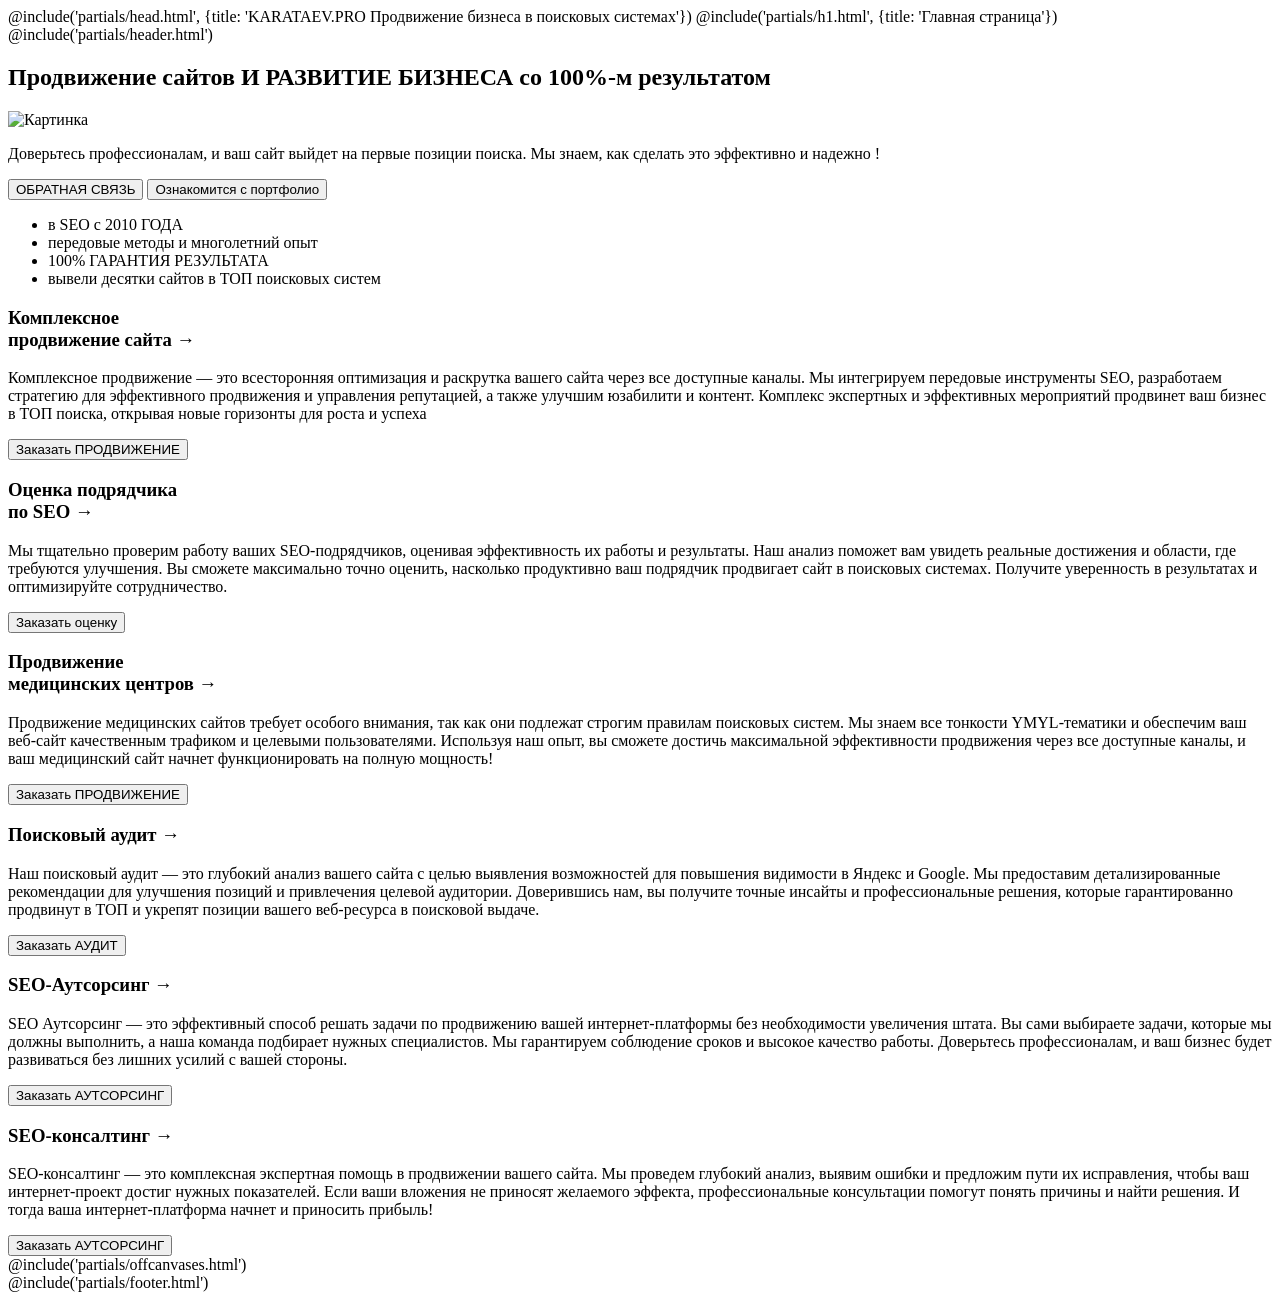
==== src/index.html @ e61c7ede "start project" ====
<!DOCTYPE html>
<html lang="ru" class="page">

@include('partials/head.html', {title: 'KARATAEV.PRO Продвижение бизнеса в поисковых системах'})

<body class="page-body">
  @include('partials/h1.html', {title: 'Главная страница'})

  <div class="site-container">
    @include('partials/header.html')

    <main class="main">
      <div class="main-section">
        <section class="section hero">
          <div class="container">
            <div class="hero-start">
              <h2 class="h1 hero-start-title">
                Продвижение сайтов И РАЗВИТИЕ БИЗНЕСА 
                <span class="text-color-primary">со 100%-м результатом</span>
              </h2>

              <picture class="hero-start-picture">
                <source srcset="img/hero-bg.webp" type="image/webp">
                <img loading="lazy" src="img/hero-bg.png" class="hero-start-image" width="422" height="290" alt="Картинка">
              </picture>

              <p class="hero-start-subtitle">
                Доверьтесь профессионалам, и ваш сайт выйдет на первые позиции поиска. Мы знаем, как сделать это <span class="text-color-primary">эффективно и надежно</span> !
              </p>

              <div class="hero-start-buttons">
                <button type="button" class="btn btn-lg btn-primary">
                  ОБРАТНАЯ СВЯЗЬ
                </button>

                <button type="button" class="btn btn-lg btn-outline-primary">
                  Ознакомится с портфолио
                </button>
              </div>
            </div>

            <ul class="list-reset hero-end">
              <li class="hero-end-item">
                <span>
                  в SEO с <span class="text-color-primary">2010 ГОДА</span>
                </span>
              </li>
              <li class="hero-end-item">
                <span>
                  <span class="text-color-primary">передовые</span> методы и <span class="text-color-primary">многолетний</span> опыт
                </span>
              </li>
              <li class="hero-end-item">
                <span>
                  <span class="text-color-primary">100%</span> ГАРАНТИЯ <span class="text-color-primary">РЕЗУЛЬТАТА</span>
                </span>
              </li>
              <li class="hero-end-item">
                <span>
                  <span class="text-color-primary">вывели</span> десятки сайтов в <span class="text-color-primary">ТОП</span> поисковых систем
                </span>
              </li>
            </ul>
          </div>
        </section>

        <section class="section cards">
          <div class="container">
            <article class="card">
              <h3 class="card-title">
                <span class="text-color-primary">Комплексное</span> 
                <br>
                продвижение сайта <span class="text-color-primary">→</span>
              </h3>
              <p class="card-text">
                Комплексное продвижение — это всесторонняя оптимизация и раскрутка вашего сайта через все доступные каналы. Мы интегрируем передовые инструменты SEO, разработаем стратегию для эффективного продвижения и управления репутацией, а также улучшим юзабилити и контент. Комплекс экспертных и эффективных мероприятий продвинет ваш бизнес в ТОП поиска, открывая новые горизонты для роста и успеха
              </p>
              <div class="card-footer">
                <button type="button" class="btn btn-base btn-primary">
                  Заказать ПРОДВИЖЕНИЕ
                </button>
              </div>
            </article>
            <article class="card">
              <h3 class="card-title">
                <span class="text-color-primary">Оценка подрядчика</span> 
                <br>
                по SEO <span class="text-color-primary">→</span>
              </h3>
              <p class="card-text">
                Мы тщательно проверим работу ваших SEO-подрядчиков, оценивая эффективность их работы и результаты. Наш анализ поможет вам увидеть реальные достижения и области, где требуются улучшения. Вы сможете максимально точно оценить, насколько продуктивно ваш подрядчик продвигает сайт в поисковых системах. Получите уверенность в результатах и оптимизируйте сотрудничество.
              </p>
              <div class="card-footer">
                <button type="button" class="btn btn-base btn-primary">
                  Заказать оценку
                </button>
              </div>
            </article>
            <article class="card">
              <h3 class="card-title">
                <span class="text-color-primary">Продвижение</span>
                <br>
                медицинских центров →
              </h3>
              <p class="card-text">
                Продвижение медицинских сайтов требует особого внимания, так как они подлежат строгим правилам поисковых систем. Мы знаем все тонкости YMYL-тематики и обеспечим ваш веб-сайт качественным трафиком и целевыми пользователями. Используя наш опыт, вы сможете достичь максимальной эффективности продвижения через все доступные каналы, и ваш медицинский сайт начнет функционировать на полную мощность!
              </p>
              <div class="card-footer">
                <button type="button" class="btn btn-base btn-primary">
                  Заказать ПРОДВИЖЕНИЕ
                </button>
              </div>
            </article>
            <article class="card">
              <h3 class="card-title">
                Поисковый <span class="text-color-primary">аудит →</span>
              </h3>
              <p class="card-text">
                Наш поисковый аудит — это глубокий анализ вашего сайта с целью выявления возможностей для повышения видимости в Яндекс и Google. Мы предоставим детализированные рекомендации для улучшения позиций и привлечения целевой аудитории. Доверившись нам, вы получите точные инсайты и профессиональные решения, которые гарантированно продвинут в ТОП и укрепят позиции вашего веб-ресурса в поисковой выдаче.
              </p>
              <div class="card-footer">
                <button type="button" class="btn btn-base btn-primary">
                  Заказать АУДИТ
                </button>
              </div>
            </article>
            <article class="card">
              <h3 class="card-title">
                <span class="text-color-primary">SEO-Аутсорсинг →</span>
              </h3>
              <p class="card-text">
                SEO Аутсорсинг — это эффективный способ решать задачи по продвижению вашей интернет-платформы без необходимости увеличения штата. Вы сами выбираете задачи, которые мы должны выполнить, а наша команда подбирает нужных специалистов. Мы гарантируем соблюдение сроков и высокое качество работы. Доверьтесь профессионалам, и ваш бизнес будет развиваться без лишних усилий с вашей стороны.
              </p>
              <div class="card-footer">
                <button type="button" class="btn btn-base btn-primary">
                  Заказать АУТСОРСИНГ
                </button>
              </div>
            </article>
            <article class="card">
              <h3 class="card-title">
                <span class="text-color-primary">SEO-консалтинг →</span>
              </h3>
              <p class="card-text">
                SEO-консалтинг — это комплексная экспертная помощь в продвижении вашего сайта. Мы проведем глубокий анализ, выявим ошибки и предложим пути их исправления, чтобы ваш интернет-проект достиг нужных показателей. Если ваши вложения не приносят желаемого эффекта, профессиональные консультации помогут понять причины и найти решения. И тогда ваша интернет-платформа начнет и приносить прибыль!
              </p>
              <div class="card-footer">
                <button type="button" class="btn btn-base btn-primary">
                  Заказать АУТСОРСИНГ
                </button>
              </div>
            </article>
          </div>
        </section>
      </div>

      @include('partials/offcanvases.html')
    </main>

    @include('partials/footer.html')
  </div>
</body>

</html>
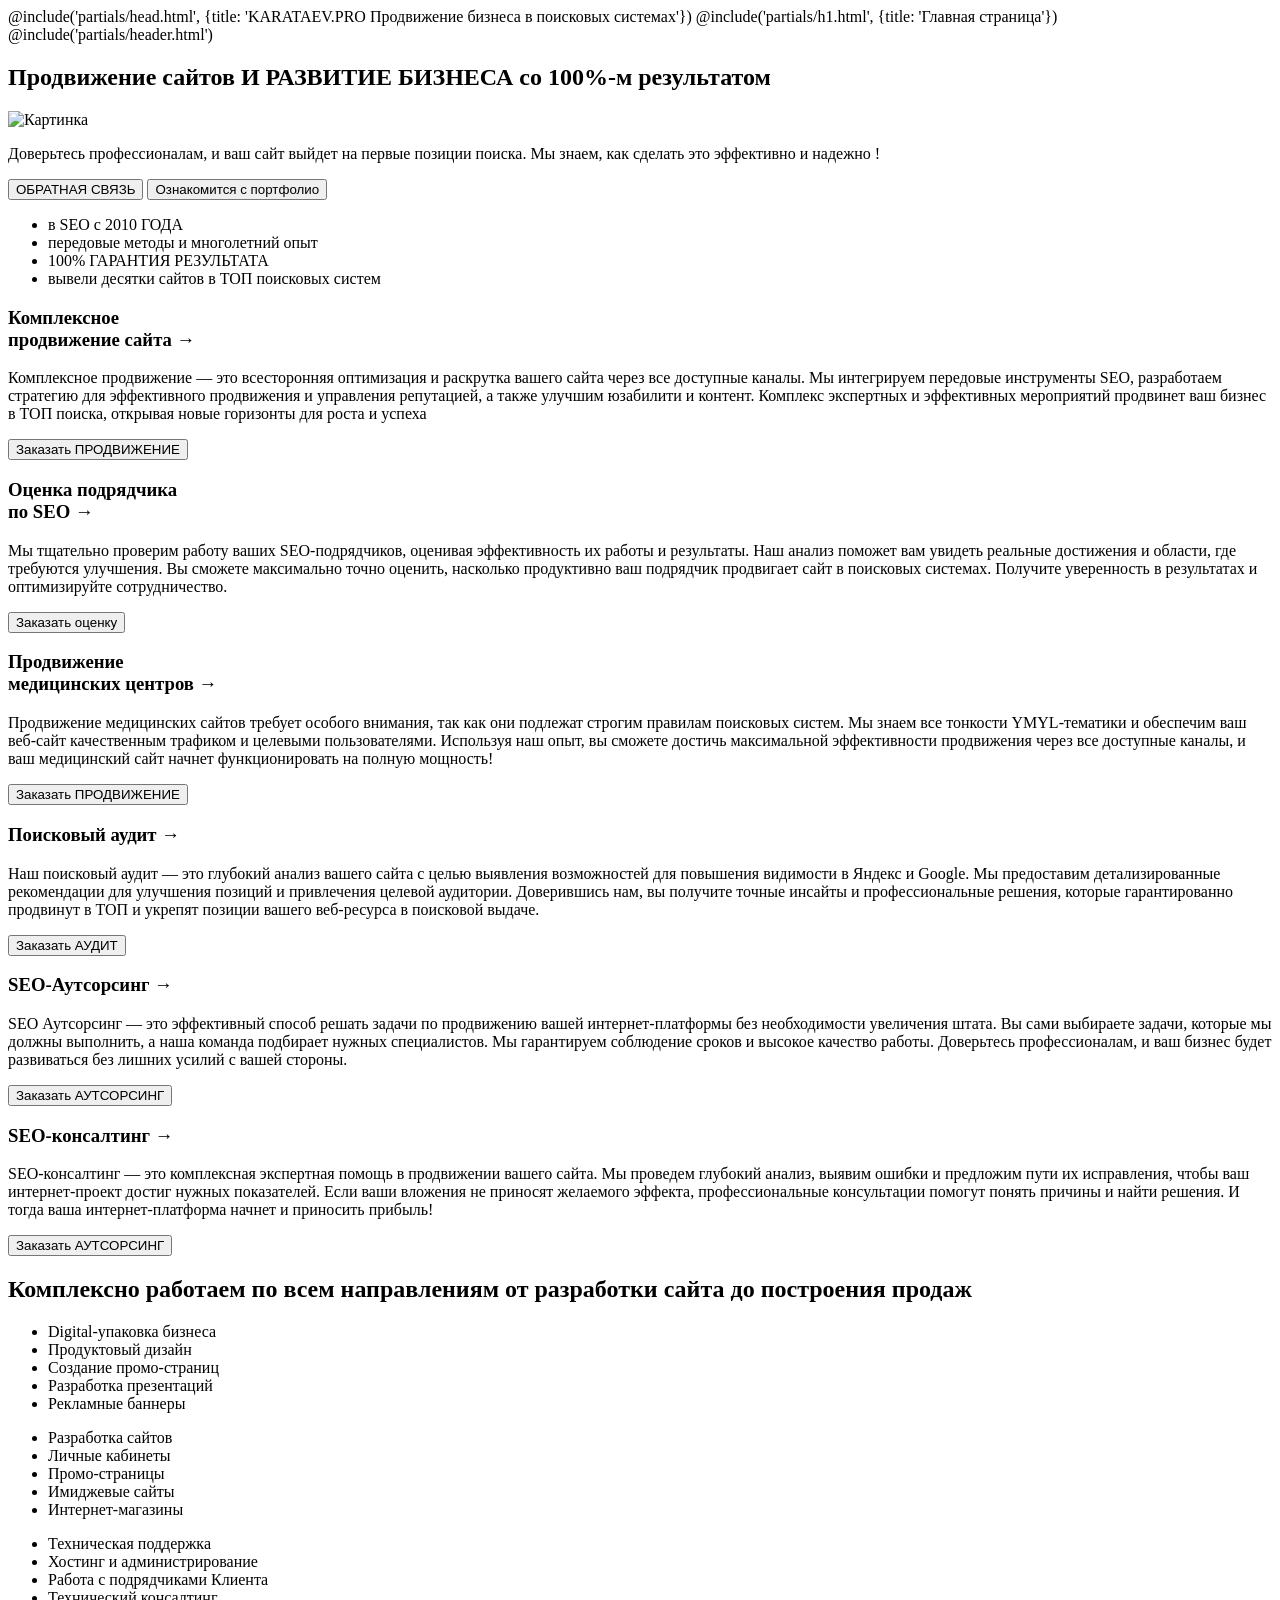
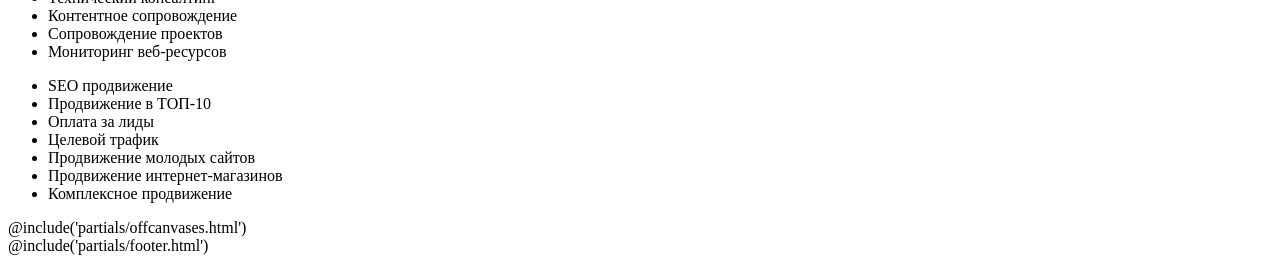
==== commit 3dc95932: "added section direction" ====
--- a/src/index.html
+++ b/src/index.html
@@ -152,6 +152,104 @@
             </article>
           </div>
         </section>
+
+        <section class="section direction">
+          <div class="container">
+            <div class="section-header">
+              <h2 class="section-title">
+                <span>
+                  Комплексно работаем <span class="text-color-primary">по всем направлениям</span> от разработки сайта до построения продаж
+                </span>
+              </h2>
+            </div>
+
+            <div class="direction-content">
+              <ul class="list-reset direction-list">
+                <li class="nav-title">
+                  Digital-упаковка бизнеса
+                </li>
+                <li class="nav-item">
+                  Продуктовый дизайн
+                </li>
+                <li class="nav-item">
+                  Создание промо-страниц
+                </li>
+                <li class="nav-item">
+                  Разработка презентаций
+                </li>
+                <li class="nav-item">
+                  Рекламные баннеры
+                </li>
+              </ul>
+
+              <ul class="list-reset direction-list">
+                <li class="nav-title">
+                  Разработка сайтов
+                </li>
+                <li class="nav-item">
+                  Личные кабинеты
+                </li>
+                <li class="nav-item">
+                  Промо-страницы
+                </li>
+                <li class="nav-item">
+                  Имиджевые сайты
+                </li>
+                <li class="nav-item">
+                  Интернет-магазины
+                </li>
+              </ul>
+
+              <ul class="list-reset direction-list">
+                <li class="nav-title">
+                  Техническая поддержка
+                </li>
+                <li class="nav-item">
+                  Хостинг и администрирование
+                </li>
+                <li class="nav-item">
+                  Работа с подрядчиками Клиента
+                </li>
+                <li class="nav-item">
+                  Технический консалтинг
+                </li>
+                <li class="nav-item">
+                  Контентное сопровождение
+                </li>
+                <li class="nav-item">
+                  Сопровождение проектов
+                </li>
+                <li class="nav-item">
+                  Мониторинг веб-ресурсов
+                </li>
+              </ul>
+
+              <ul class="list-reset direction-list">
+                <li class="nav-title">
+                  SEO продвижение
+                </li>
+                <li class="nav-item">
+                  Продвижение в ТОП-10
+                </li>
+                <li class="nav-item">
+                  Оплата за лиды
+                </li>
+                <li class="nav-item">
+                  Целевой трафик
+                </li>
+                <li class="nav-item">
+                  Продвижение молодых сайтов
+                </li>
+                <li class="nav-item">
+                  Продвижение интернет-магазинов
+                </li>
+                <li class="nav-item">
+                  Комплексное продвижение
+                </li>
+              </ul>
+            </div>
+          </div>
+        </section>
       </div>
 
       @include('partials/offcanvases.html')
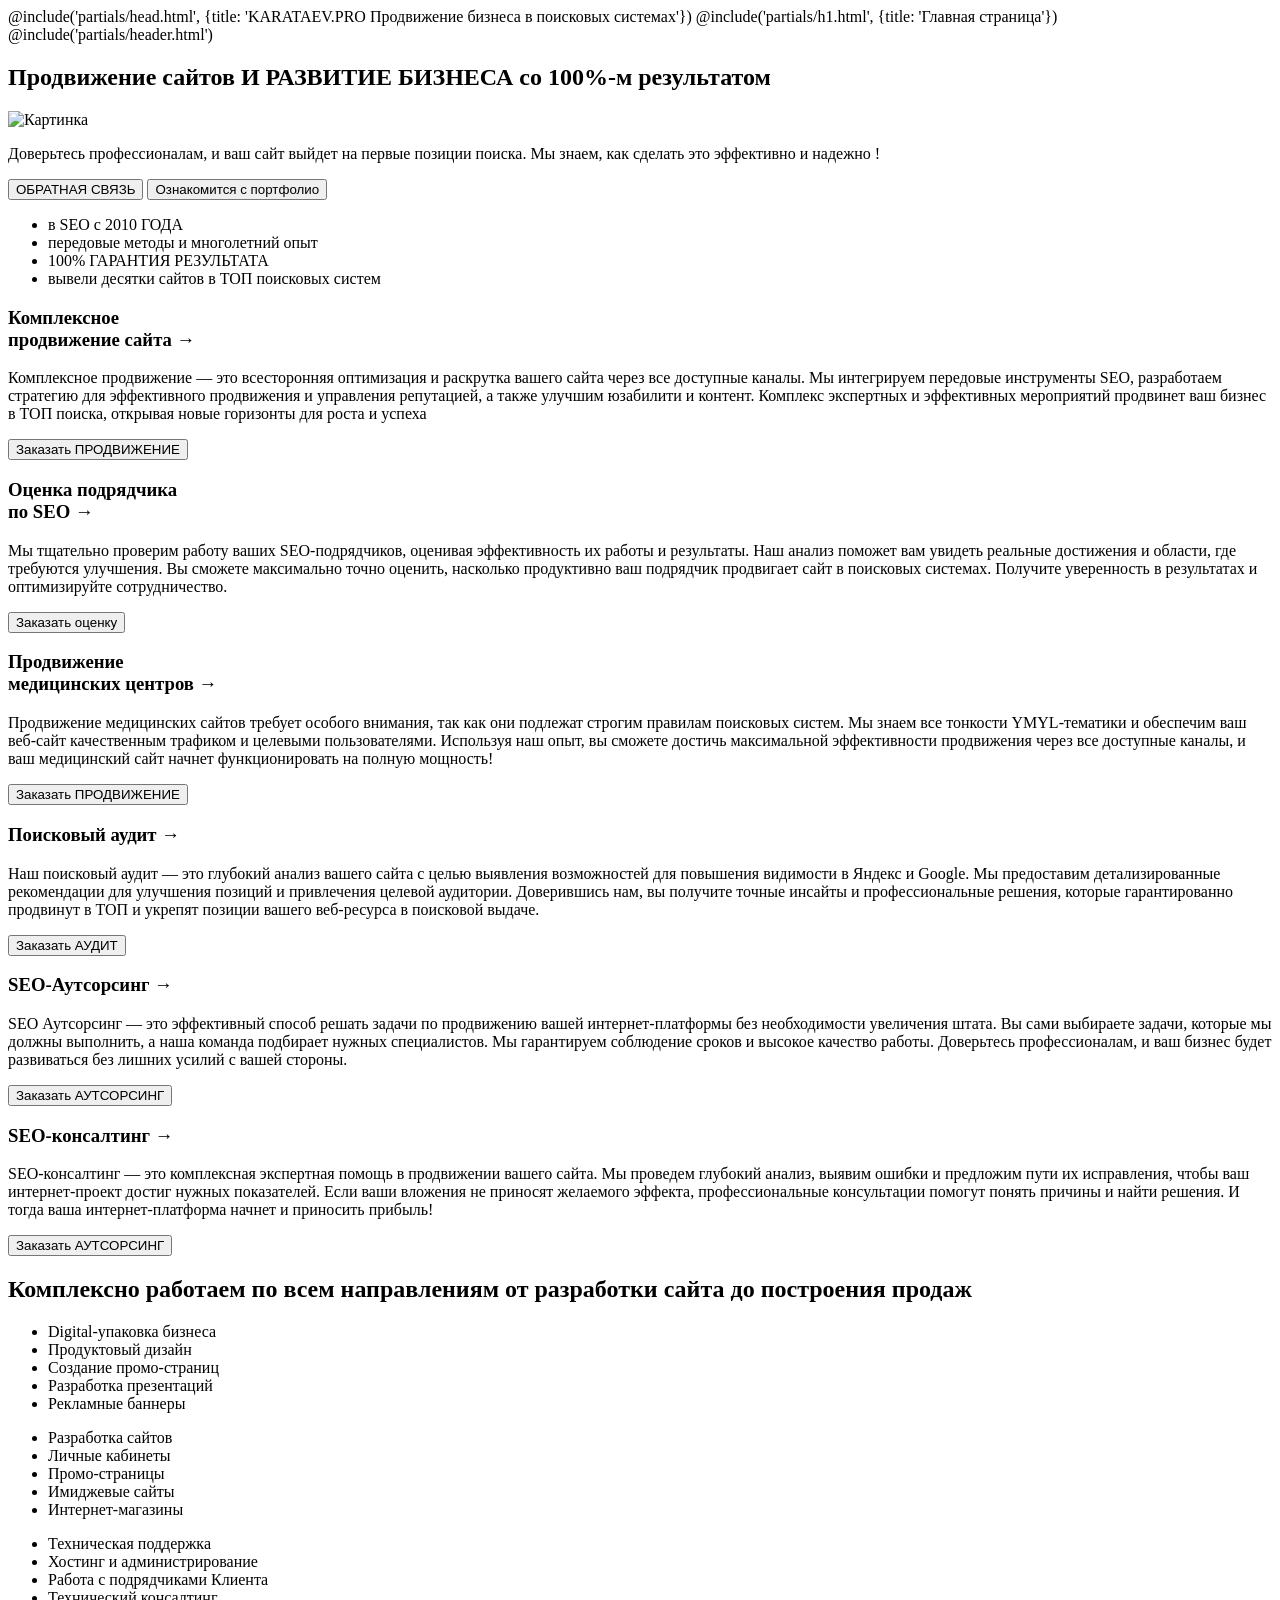
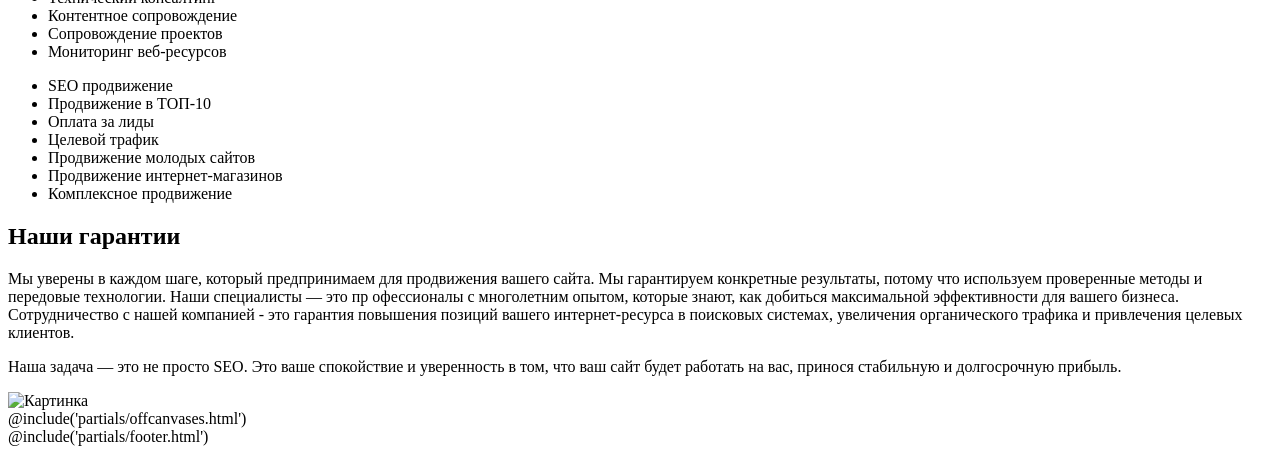
==== commit 315a9df2: "added section" ====
--- a/src/index.html
+++ b/src/index.html
@@ -250,6 +250,40 @@
             </div>
           </div>
         </section>
+
+        <section class="section guarantee">
+          <div class="container">
+            <div class="section-header">
+              <h2 class="section-title">
+                <span>
+                  Наши <span class="text-color-primary">гарантии</span>
+                </span>
+              </h2>
+            </div>
+
+            <div class="guarantee-content">
+              <div class="guarantee-info"
+                data-transfer-target="guarantee-picture">
+                <p>
+                  Мы уверены в каждом шаге, который предпринимаем для продвижения вашего сайта. Мы гарантируем конкретные результаты, потому что используем проверенные методы и передовые технологии. Наши специалисты — это пр офессионалы с многолетним опытом, которые знают, как добиться максимальной эффективности для вашего бизнеса. Сотрудничество с нашей компанией - это гарантия повышения позиций вашего интернет-ресурса в поисковых системах, увеличения органического трафика и привлечения целевых клиентов. 
+                </p>
+                <p>
+                  <span class="text-color-primary">
+                    Наша задача — это не просто SEO. Это ваше спокойствие и уверенность в том, что ваш сайт будет работать на вас, принося стабильную и долгосрочную прибыль.
+                  </span>
+                </p>
+              </div>
+
+              <picture class="guarantee-picture"
+                data-transfer-origin="guarantee-picture"
+                data-transfer-breakpoint="992"
+                data-transfer-placement="2">
+                <source srcset="img/guarantee/image.webp" type="image/webp">
+                <img loading="lazy" src="img/guarantee/image.png" class="guarantee-image" width="669" height="336" alt="Картинка">
+              </picture>
+            </div>
+          </div>
+        </section>
       </div>
 
       @include('partials/offcanvases.html')
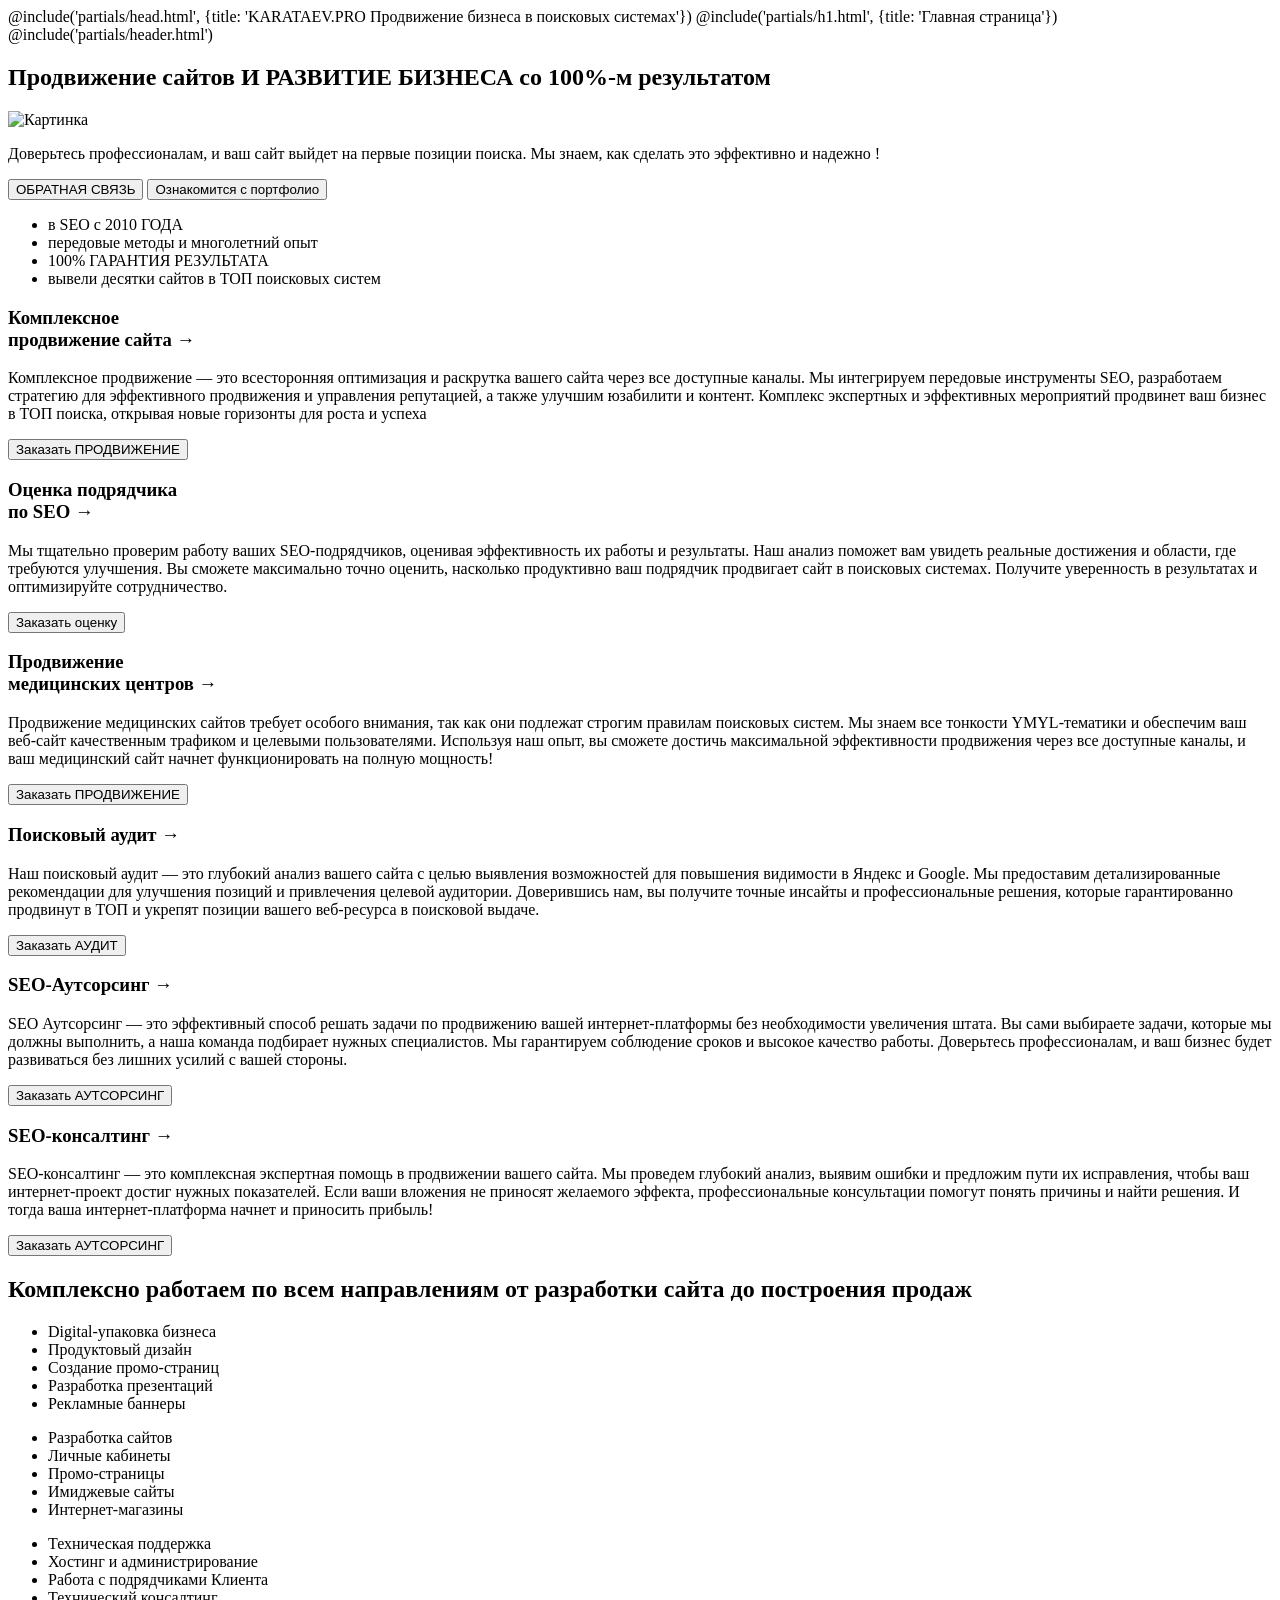
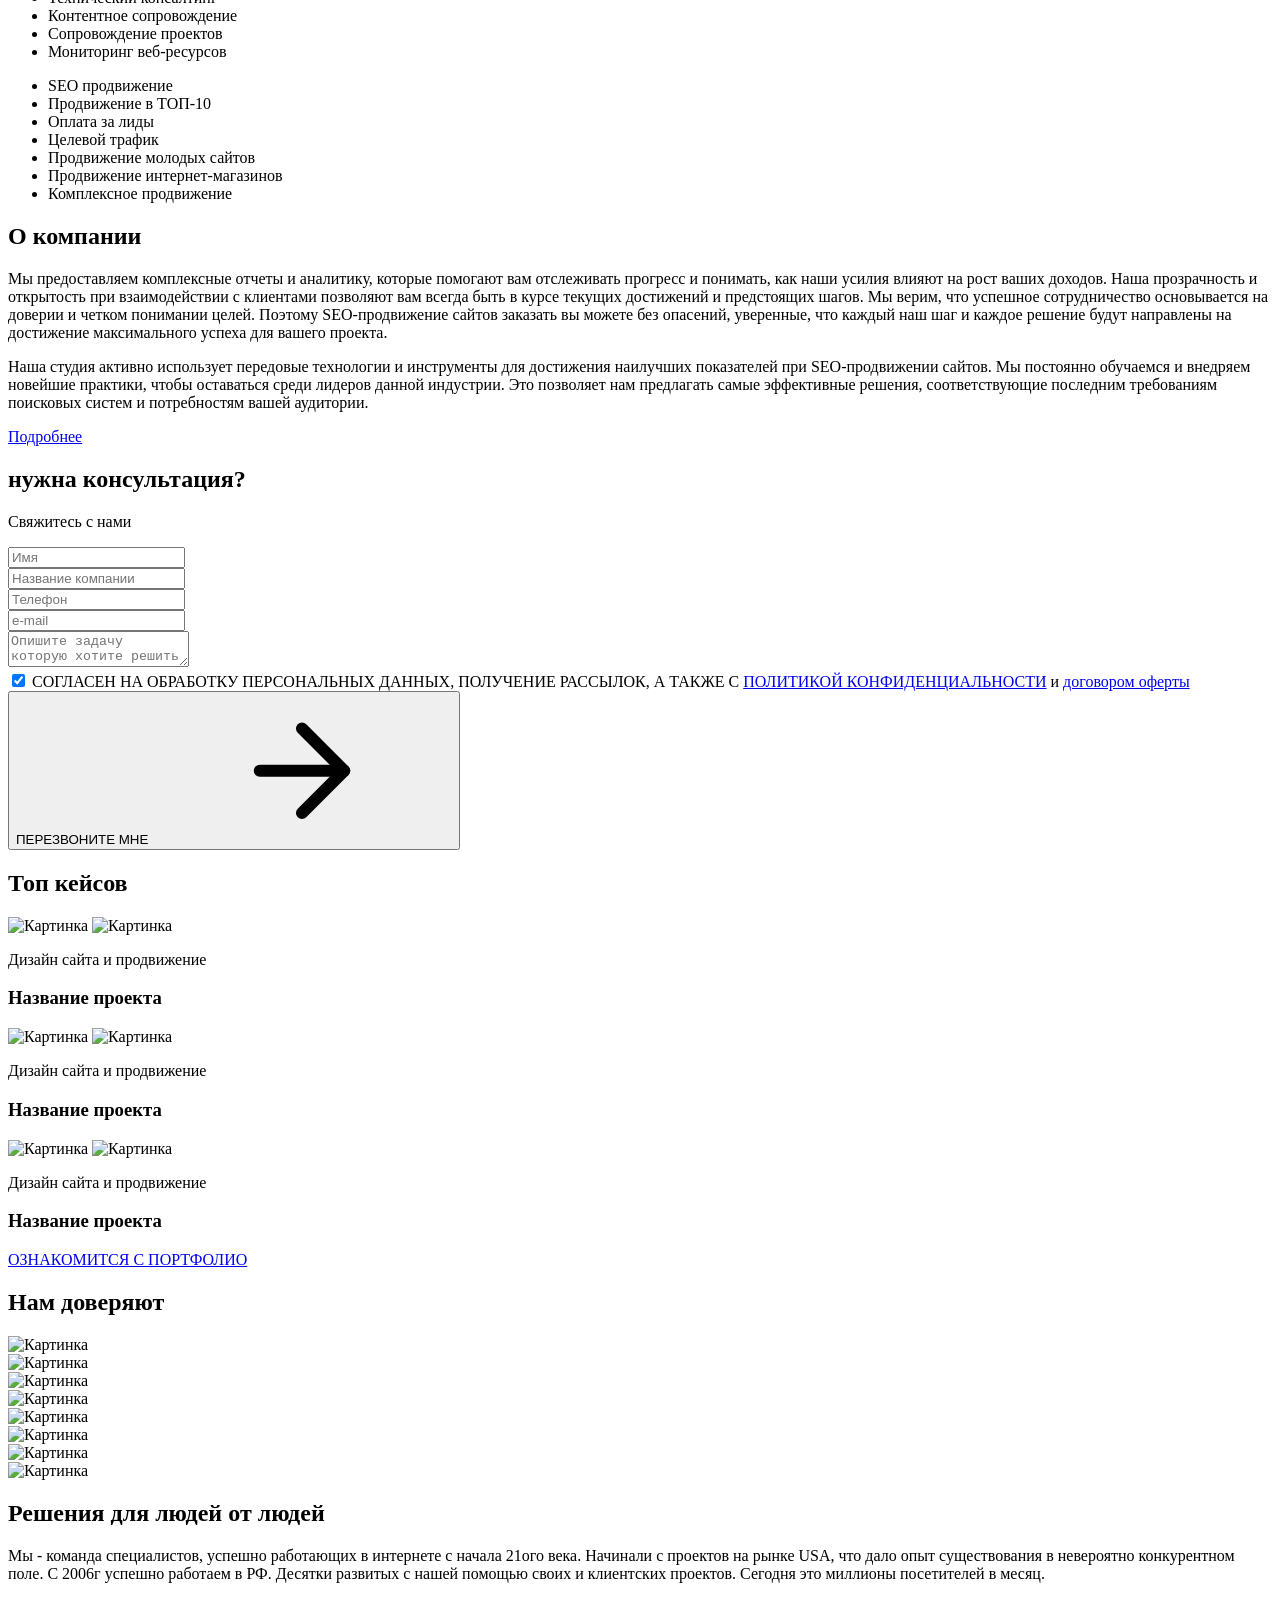
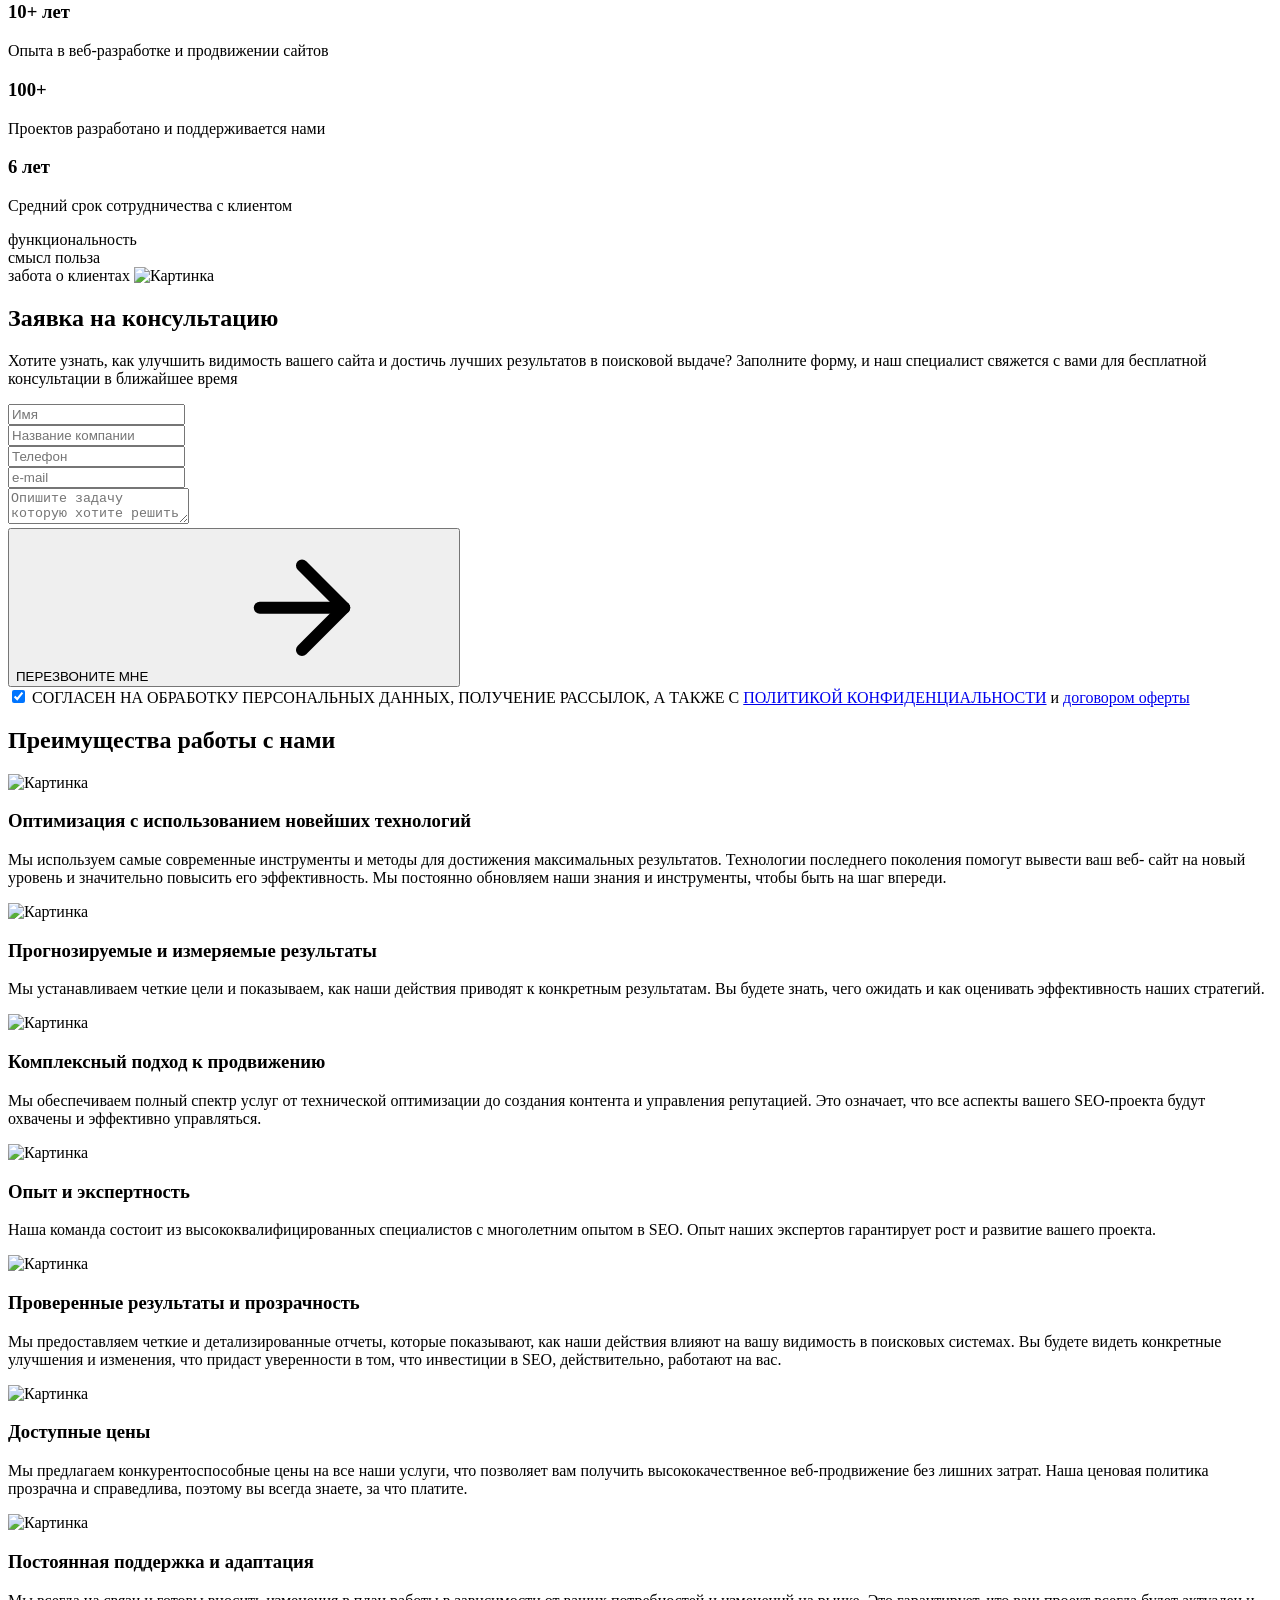
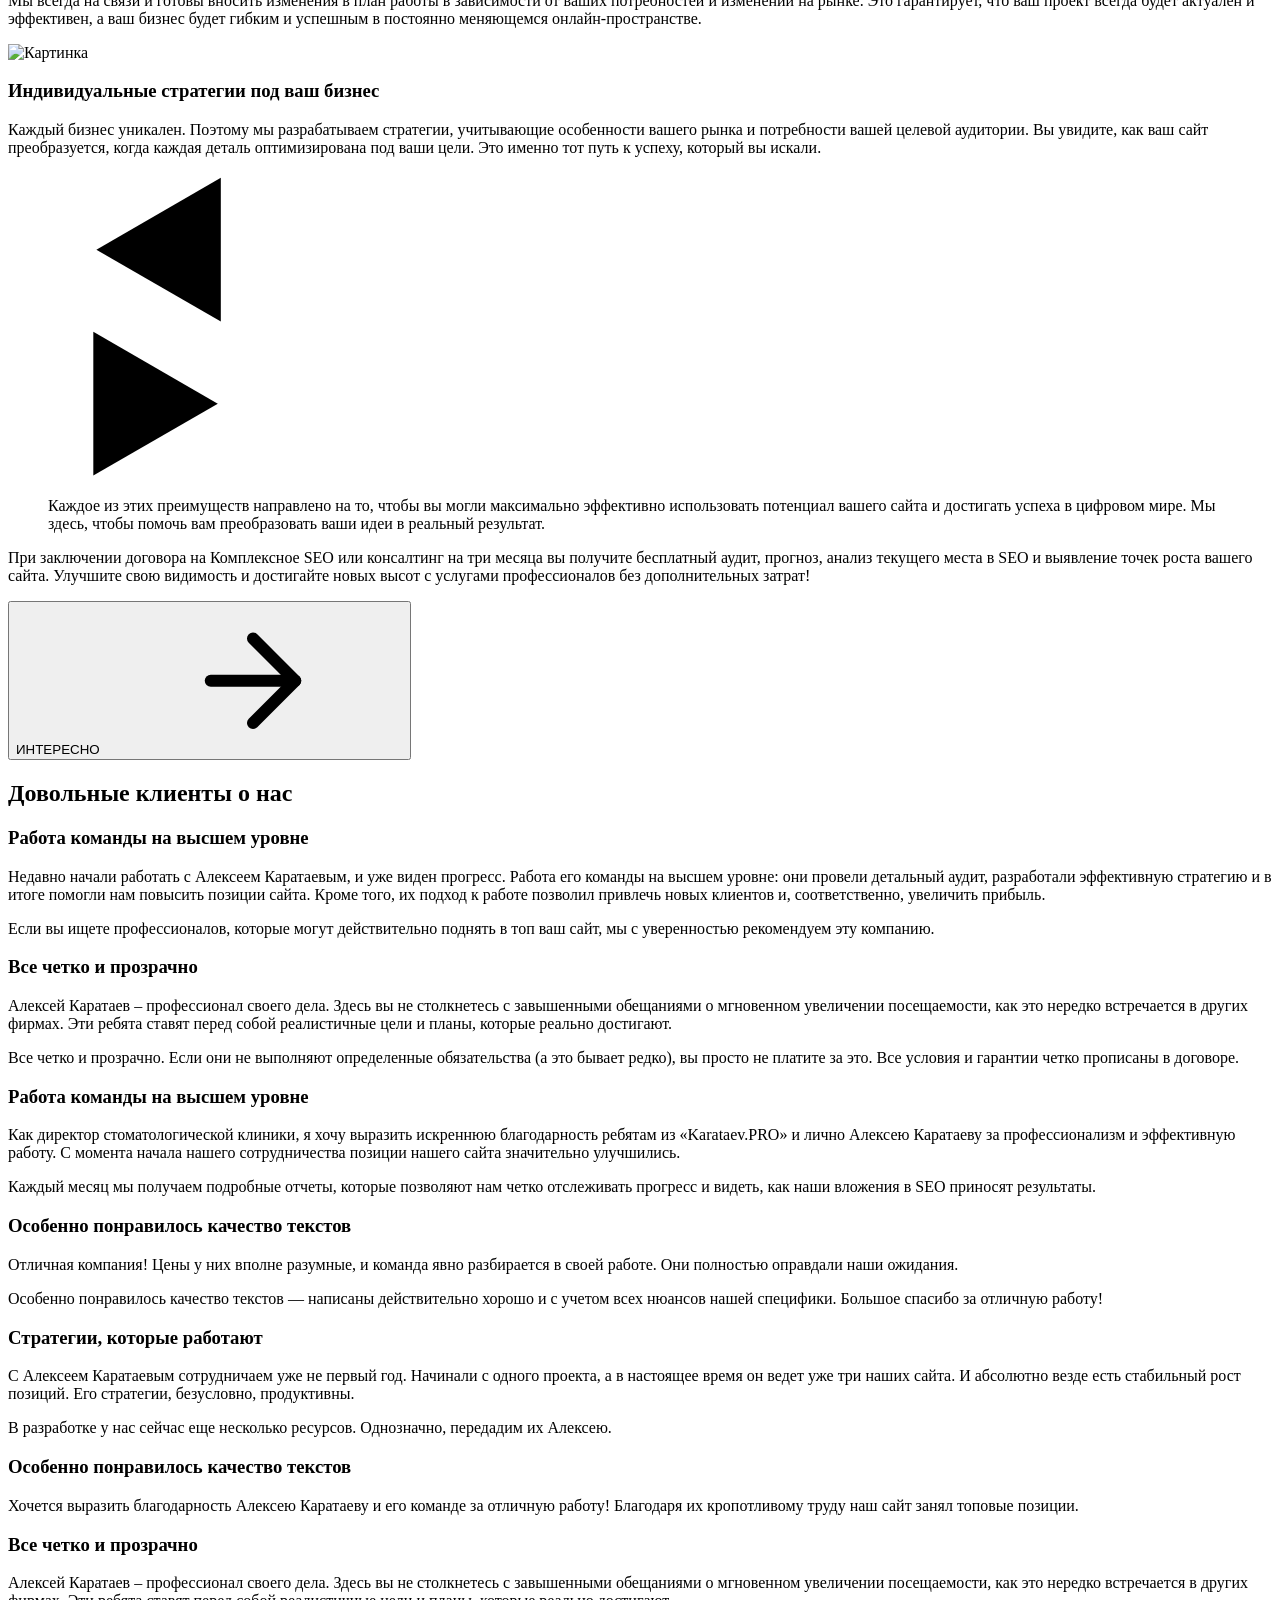
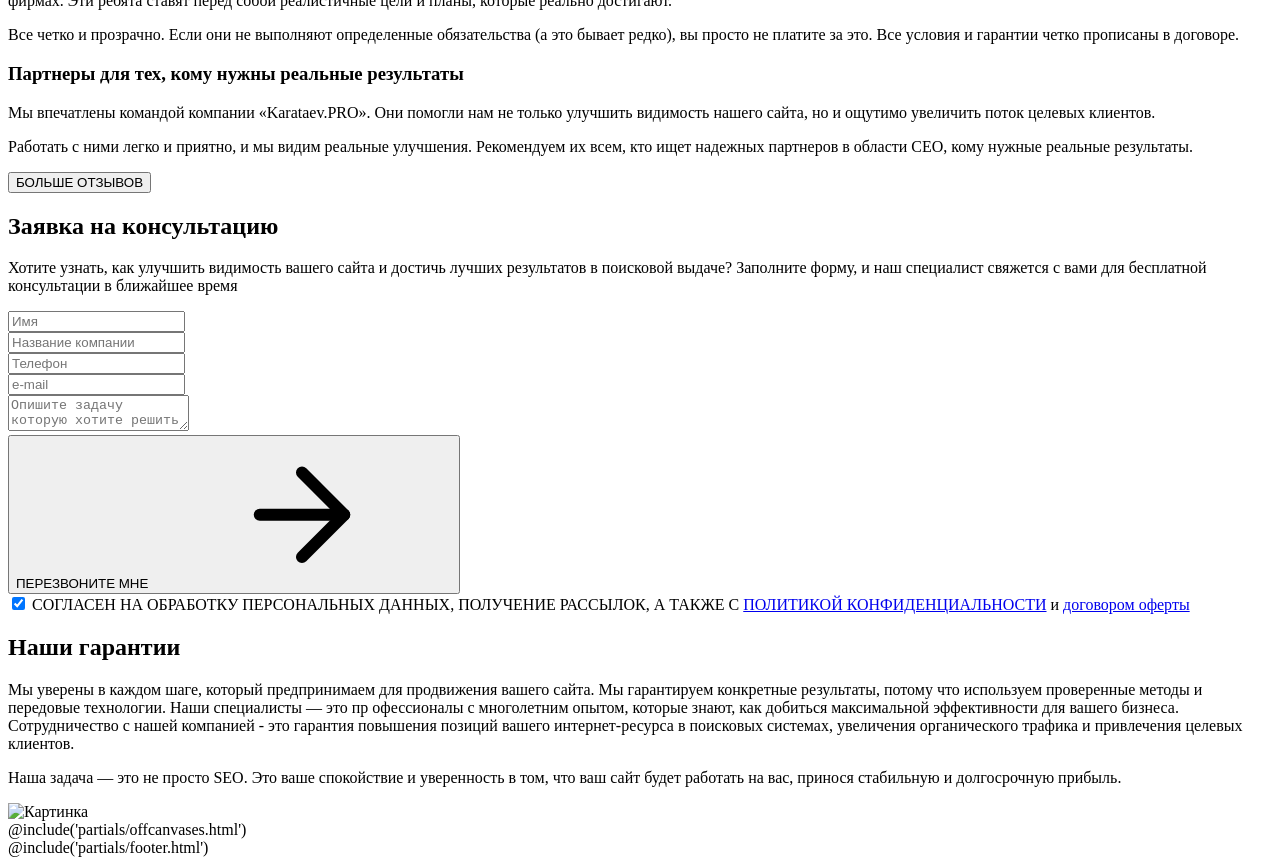
==== commit 91b240fd: "finish project" ====
--- a/src/index.html
+++ b/src/index.html
@@ -251,6 +251,860 @@
           </div>
         </section>
 
+        <section class="section about">
+          <div class="container">
+            <div class="section-header">
+              <h2 class="section-title">
+                <span>
+                  О компании
+                </span>
+              </h2>
+            </div>
+
+            <div class="about-content">
+              <div class="about-content-start">
+                <p>
+                  Мы предоставляем комплексные отчеты и аналитику, которые помогают вам отслеживать прогресс и понимать, как наши усилия влияют на рост ваших доходов. Наша прозрачность и открытость при взаимодействии с клиентами позволяют вам всегда быть в курсе текущих достижений и предстоящих шагов. Мы верим, что успешное сотрудничество основывается на доверии и четком понимании целей. Поэтому SEO-продвижение сайтов заказать вы можете без опасений, уверенные, что каждый наш шаг и каждое решение будут направлены на достижение максимального успеха для вашего проекта.
+                </p>
+
+                <p>
+                  Наша студия активно использует передовые технологии и инструменты для достижения наилучших показателей при SEO-продвижении сайтов. Мы постоянно обучаемся и внедряем новейшие практики, чтобы оставаться среди лидеров данной индустрии. Это позволяет нам предлагать самые эффективные решения, соответствующие последним требованиям поисковых систем и потребностям вашей аудитории.
+                </p>
+
+                <a href="#" class="btn btn-more text-underline">
+                  Подробнее
+                </a>
+              </div>
+
+              <div class="about-content-end">
+                <form>
+                  <div class="form-fieldset-header">
+                    <h2 class="form-fieldset-header-title">
+                      <span class="text-color-primary">
+                        нужна консультация?
+                      </span>
+                    </h2>
+    
+                    <p class="form-fieldset-header-text">
+                      Свяжитесь с нами
+                    </p>
+                  </div>
+    
+                  <div class="field-controls" data-has-fields="2">
+                    <div class="fieldset">
+                      <div class="field-control">
+                        <input type="text" class="field field-md" name="Имя" placeholder="Имя" required>
+                      </div>
+                    </div>
+                    <div class="fieldset">
+                      <div class="field-control">
+                        <input type="text" class="field field-md" name="Название компании" placeholder="Название компании" required>
+                      </div>
+                    </div>
+                  </div>
+
+                  <div class="field-controls" data-has-fields="2">
+                    <div class="fieldset">
+                      <div class="field-control">
+                        <input type="tel" class="field field-md" name="Телефон" placeholder="Телефон" required>
+                      </div>
+                    </div>
+                    <div class="fieldset">
+                      <div class="field-control">
+                        <input type="email" class="field field-md" name="email" placeholder="e-mail" required>
+                      </div>
+                    </div>
+                  </div>
+    
+                  <div class="field-controls">
+                    <div class="fieldset">
+                      <div class="field-control">
+                        <textarea class="field field-md" name="Комментарий" placeholder="Опишите задачу которую хотите решить" required></textarea>
+                      </div>
+                    </div>
+                  </div>
+
+                  <div class="form-footer">
+                    <div class="form-check">
+                      <label class="form-check-label">
+                        <input type="checkbox" class="form-check-input" name="policy" required checked>
+                        <span>
+                          СОГЛАСЕН НА ОБРАБОТКУ ПЕРСОНАЛЬНЫХ ДАННЫХ, ПОЛУЧЕНИЕ РАССЫЛОК, А ТАКЖЕ С <a href="#" class="btn btn-inline text-underline">ПОЛИТИКОЙ КОНФИДЕНЦИАЛЬНОСТИ</a> и <a href="#" class="btn btn-inline text-underline">договором оферты</a>
+                        </span>
+                      </label>
+                    </div>
+
+                    <button type="submit" class="btn btn-lg btn-primary btn-submit">
+                      ПЕРЕЗВОНИТЕ МНЕ
+  
+                      <span class="icon">
+                        <svg>
+                          <use xlink:href="img/icons/arrow-right.svg#svg-arrow-right"></use>
+                        </svg>
+                      </span>
+                    </button>
+                  </div>
+                </form>
+              </div>
+            </div>
+          </div>
+        </section>
+
+        <section class="section case">
+          <div class="container">
+            <div class="section-header">
+              <h2 class="section-title">
+                <span>
+                  <span class="text-primary-color">Топ</span> кейсов
+                </span>
+              </h2>
+            </div>
+
+            <div class="case-content">
+              <article class="case-item">
+                <a href="#" class="stretched-link"></a>
+
+                <div class="case-item-pictures">
+                  <picture class="case-item-picture">
+                    <source srcset="img/case/case-item-1-1.webp" type="image/webp">
+                    <img loading="lazy" src="img/case/case-item-1-1.jpg" class="case-item-image" width="275" height="405" alt="Картинка">
+                  </picture>
+
+                  <picture class="case-item-picture">
+                    <source srcset="img/case/case-item-1-2.webp" type="image/webp">
+                    <img loading="lazy" src="img/case/case-item-1-2.jpg" class="case-item-image" width="275" height="490" alt="Картинка">
+                  </picture>
+                </div>
+
+                <p class="case-item-suptitle">
+                  Дизайн сайта и продвижение
+                </p>
+                <h3 class="case-item-title">
+                  Название проекта
+                </h3>
+              </article>
+
+              <article class="case-item">
+                <a href="#" class="stretched-link"></a>
+
+                <div class="case-item-pictures">
+                  <picture class="case-item-picture">
+                    <source srcset="img/case/case-item-2-1.webp" type="image/webp">
+                    <img loading="lazy" src="img/case/case-item-2-1.jpg" class="case-item-image" width="275" height="405" alt="Картинка">
+                  </picture>
+
+                  <picture class="case-item-picture">
+                    <source srcset="img/case/case-item-2-2.webp" type="image/webp">
+                    <img loading="lazy" src="img/case/case-item-2-2.jpg" class="case-item-image" width="275" height="490" alt="Картинка">
+                  </picture>
+                </div>
+
+                <p class="case-item-suptitle">
+                  Дизайн сайта и продвижение 
+                </p>
+                <h3 class="case-item-title">
+                  Название проекта
+                </h3>
+              </article>
+
+              <article class="case-item">
+                <a href="#" class="stretched-link"></a>
+
+                <div class="case-item-pictures">
+                  <picture class="case-item-picture">
+                    <source srcset="img/case/case-item-3-1.webp" type="image/webp">
+                    <img loading="lazy" src="img/case/case-item-3-1.jpg" class="case-item-image" width="275" height="405" alt="Картинка">
+                  </picture>
+
+                  <picture class="case-item-picture">
+                    <source srcset="img/case/case-item-3-2.webp" type="image/webp">
+                    <img loading="lazy" src="img/case/case-item-3-2.jpg" class="case-item-image" width="275" height="490" alt="Картинка">
+                  </picture>
+                </div>
+
+                <p class="case-item-suptitle">
+                  Дизайн сайта и продвижение 
+                </p>
+                <h3 class="case-item-title">
+                  Название проекта
+                </h3>
+              </article>
+            </div>
+
+            <div class="case-footer">
+              <a href="#" class="btn btn-more text-underline">
+                ОЗНАКОМИТСЯ С ПОРТФОЛИО
+              </a>
+            </div>
+          </div>
+        </section>
+
+        <section class="section partners">
+          <div class="container">
+            <div class="section-header">
+              <h2 class="section-title">
+                <span>
+                  Нам <span class="text-color-primary">доверяют</span>
+                </span>
+              </h2>
+            </div>
+
+            <div class="partners-content">
+              <article class="partners-item">
+                <picture>
+                  <source srcset="img/partners/image-1.webp" type="image/webp">
+                  <img loading="lazy" src="img/partners/image-1.jpg" class="partners-item-image" width="363" height="113" alt="Картинка">
+                </picture>
+              </article>
+              <article class="partners-item">
+                <picture>
+                  <source srcset="img/partners/image-2.webp" type="image/webp">
+                  <img loading="lazy" src="img/partners/image-2.jpg" class="partners-item-image" width="363" height="113" alt="Картинка">
+                </picture>
+              </article>
+              <article class="partners-item">
+                <picture>
+                  <source srcset="img/partners/image-3.webp" type="image/webp">
+                  <img loading="lazy" src="img/partners/image-3.jpg" class="partners-item-image" width="363" height="113" alt="Картинка">
+                </picture>
+              </article>
+              <article class="partners-item">
+                <picture>
+                  <source srcset="img/partners/image-4.webp" type="image/webp">
+                  <img loading="lazy" src="img/partners/image-4.jpg" class="partners-item-image" width="363" height="113" alt="Картинка">
+                </picture>
+              </article>
+              <article class="partners-item">
+                <picture>
+                  <source srcset="img/partners/image-5.webp" type="image/webp">
+                  <img loading="lazy" src="img/partners/image-5.jpg" class="partners-item-image" width="363" height="113" alt="Картинка">
+                </picture>
+              </article>
+              <article class="partners-item">
+                <picture>
+                  <source srcset="img/partners/image-6.webp" type="image/webp">
+                  <img loading="lazy" src="img/partners/image-6.jpg" class="partners-item-image" width="363" height="113" alt="Картинка">
+                </picture>
+              </article>
+              <article class="partners-item">
+                <picture>
+                  <source srcset="img/partners/image-7.webp" type="image/webp">
+                  <img loading="lazy" src="img/partners/image-7.jpg" class="partners-item-image" width="363" height="113" alt="Картинка">
+                </picture>
+              </article>
+              <article class="partners-item">
+                <picture>
+                  <source srcset="img/partners/image-8.webp" type="image/webp">
+                  <img loading="lazy" src="img/partners/image-8.jpg" class="partners-item-image" width="363" height="113" alt="Картинка">
+                </picture>
+              </article>
+            </div>
+          </div>
+        </section>
+
+        <section class="section features">
+          <div class="container">
+            <div class="section-header">
+              <h2 class="section-title">
+                <span>
+                  Решения для людей <span class="text-color-primary">от людей</span>
+                </span>
+              </h2>
+            </div>
+  
+            <div class="features-content">
+              <div class="features-content-start">
+                <div class="features-content-start-text">
+                  <p>
+                    Мы - команда специалистов, успешно работающих в интернете с начала 21ого века. Начинали с проектов на рынке USA, что дало опыт существования в невероятно конкурентном поле. С 2006г успешно работаем в РФ. Десятки развитых с нашей помощью своих и клиентских проектов. Сегодня это миллионы посетителей в месяц.
+                  </p>
+                </div>
+  
+                <div class="features-content-items"
+                  data-transfer-origin="features"
+                  data-transfer-breakpoint="992">
+                  <article class="features-content-item">
+                    <h3 class="features-content-item-title">
+                      10+ лет
+                    </h3>
+                    <p class="features-content-item-text">
+                      Опыта в веб-разработке и продвижении сайтов
+                    </p>
+                  </article>
+                  <article class="features-content-item">
+                    <h3 class="features-content-item-title">
+                      100+
+                    </h3>
+                    <p class="features-content-item-text">
+                      Проектов разработано и поддерживается нами
+                    </p>
+                  </article>
+                  <article class="features-content-item">
+                    <h3 class="features-content-item-title">
+                      6 лет
+                    </h3>
+                    <p class="features-content-item-text">
+                      Средний срок сотрудничества с клиентом
+                    </p>
+                  </article>
+                </div>
+              </div>
+  
+              <div class="features-content-end"
+                data-transfer-target="features">
+                <div class="features-content-end-picture">
+                  <span class="features-content-end-slogan">
+                    функциональность
+                    <br>
+                    смысл
+                  </span>
+                  <span class="features-content-end-slogan">
+                    польза
+                    <br>
+                    забота о клиентах
+                  </span>
+    
+                  <picture>
+                    <source srcset="img/features/image.webp" type="image/webp">
+                    <img loading="lazy" src="img/features/image.png" class="features-content-end-image" width="450" height="240" alt="Картинка">
+                  </picture>
+                </div>
+              </div>
+            </div>
+          </div>
+        </section>
+
+        <section class="section">
+          <div class="container">
+            <form>
+              <div class="form-fieldset-header">
+                <h2 class="form-fieldset-header-title">
+                  Заявка на консультацию
+                </h2>
+
+                <p class="form-fieldset-header-text">
+                  Хотите узнать, как улучшить видимость вашего сайта и достичь лучших результатов в поисковой выдаче? Заполните форму, и наш специалист свяжется с вами для бесплатной консультации в ближайшее время
+                </p>
+              </div>
+
+              <div class="field-controls" data-has-fields="4">
+                <div class="fieldset">
+                  <div class="field-control">
+                    <input type="text" class="field" name="Имя" placeholder="Имя" required>
+                  </div>
+                </div>
+                <div class="fieldset">
+                  <div class="field-control">
+                    <input type="text" class="field" name="Название компании" placeholder="Название компании" required>
+                  </div>
+                </div>
+                <div class="fieldset">
+                  <div class="field-control">
+                    <input type="tel" class="field" name="Телефон" placeholder="Телефон" required>
+                  </div>
+                </div>
+                <div class="fieldset">
+                  <div class="field-control">
+                    <input type="email" class="field" name="email" placeholder="e-mail" required>
+                  </div>
+                </div>
+              </div>
+
+              <div class="field-controls" data-has-fields="4">
+                <div class="fieldset" data-columns-field="3">
+                  <div class="field-control">
+                    <textarea class="field" name="Комментарий" placeholder="Опишите задачу которую хотите решить" required></textarea>
+                  </div>
+                </div>
+
+                <div class="form-footer">
+                  <button type="submit" class="btn btn-lg btn-primary btn-submit">
+                    ПЕРЕЗВОНИТЕ МНЕ
+
+                    <span class="icon">
+                      <svg>
+                        <use xlink:href="img/icons/arrow-right.svg#svg-arrow-right"></use>
+                      </svg>
+                    </span>
+                  </button>
+
+                  <div class="form-check">
+                    <label class="form-check-label">
+                      <input type="checkbox" class="form-check-input" name="policy" required checked>
+                      <span>
+                        СОГЛАСЕН НА ОБРАБОТКУ ПЕРСОНАЛЬНЫХ ДАННЫХ, ПОЛУЧЕНИЕ РАССЫЛОК, А ТАКЖЕ С <a href="#" class="btn btn-inline text-underline">ПОЛИТИКОЙ КОНФИДЕНЦИАЛЬНОСТИ</a> и <a href="#" class="btn btn-inline text-underline">договором оферты</a>
+                      </span>
+                    </label>
+                  </div>
+                </div>
+              </div>
+            </form>
+          </div>
+        </section>
+
+        <section class="section benefits">
+          <div class="container">
+            <div class="section-header">
+              <h2 class="section-title">
+                <span>
+                  <span class="text-color-primary">Преимущества</span> работы с нами
+                </span>
+              </h2>
+            </div>
+
+            <div class="swiper-container benefits-swiper">
+              <div class="swiper">
+                <div class="swiper-wrapper">
+                  <div class="swiper-slide">
+                    <article class="benefits-item">
+                      <picture
+                        data-transfer-origin="benefits-item-1"
+                        data-transfer-breakpoint="992">
+                        <source srcset="img/benefits/image-1.webp" type="image/webp">
+                        <img loading="lazy" src="img/benefits/image-1.png" class="benefits-item-image" width="204" height="220" alt="Картинка">
+                      </picture>
+
+                      <div class="benefits-item-content">
+                        <h3 class="benefits-item-title"
+                          data-transfer-target="benefits-item-1">
+                          Оптимизация с использованием новейших технологий
+                        </h3>
+
+                        <p class="benefits-item-text">
+                          Мы используем самые современные инструменты и методы для достижения максимальных результатов. Технологии последнего поколения помогут вывести ваш веб- сайт на новый уровень и значительно повысить его эффективность. Мы постоянно обновляем наши знания и инструменты, чтобы быть на шаг впереди.
+                        </p>
+                      </div>
+                    </article>
+                  </div>
+                  <div class="swiper-slide">
+                    <article class="benefits-item">
+                      <picture
+                        data-transfer-origin="benefits-item-2"
+                        data-transfer-breakpoint="992">
+                        <source srcset="img/benefits/image-2.webp" type="image/webp">
+                        <img loading="lazy" src="img/benefits/image-2.png" class="benefits-item-image" width="204" height="220" alt="Картинка">
+                      </picture>
+
+                      <div class="benefits-item-content">
+                        <h3 class="benefits-item-title"
+                          data-transfer-target="benefits-item-2">
+                          Прогнозируемые и измеряемые результаты
+                        </h3>
+
+                        <p class="benefits-item-text">
+                          Мы устанавливаем четкие цели и показываем, как наши действия приводят к конкретным результатам. Вы будете знать, чего ожидать и как оценивать эффективность наших стратегий. 
+                        </p>
+                      </div>
+                    </article>
+                  </div>
+                  <div class="swiper-slide">
+                    <article class="benefits-item">
+                      <picture
+                        data-transfer-origin="benefits-item-3"
+                        data-transfer-breakpoint="992">
+                        <source srcset="img/benefits/image-3.webp" type="image/webp">
+                        <img loading="lazy" src="img/benefits/image-3.png" class="benefits-item-image" width="204" height="220" alt="Картинка">
+                      </picture>
+
+                      <div class="benefits-item-content">
+                        <h3 class="benefits-item-title"
+                          data-transfer-target="benefits-item-3">
+                          Комплексный подход к продвижению
+                        </h3>
+
+                        <p class="benefits-item-text">
+                          Мы обеспечиваем полный спектр услуг от технической оптимизации до создания контента и управления репутацией. Это означает, что все аспекты вашего SEO-проекта будут охвачены и эффективно управляться. 
+                        </p>
+                      </div>
+                    </article>
+                  </div>
+                  <div class="swiper-slide">
+                    <article class="benefits-item">
+                      <picture
+                        data-transfer-origin="benefits-item-4"
+                        data-transfer-breakpoint="992">
+                        <source srcset="img/benefits/image-4.webp" type="image/webp">
+                        <img loading="lazy" src="img/benefits/image-4.png" class="benefits-item-image" width="204" height="220" alt="Картинка">
+                      </picture>
+
+                      <div class="benefits-item-content">
+                        <h3 class="benefits-item-title"
+                          data-transfer-target="benefits-item-4">
+                          Опыт и экспертность
+                        </h3>
+
+                        <p class="benefits-item-text">
+                          Наша команда состоит из высококвалифицированных специалистов с многолетним опытом в SEO. Опыт наших экспертов гарантирует рост и развитие вашего проекта.
+                        </p>
+                      </div>
+                    </article>
+                  </div>
+                  <div class="swiper-slide">
+                    <article class="benefits-item">
+                      <picture
+                        data-transfer-origin="benefits-item-5"
+                        data-transfer-breakpoint="992">
+                        <source srcset="img/benefits/image-5.webp" type="image/webp">
+                        <img loading="lazy" src="img/benefits/image-5.png" class="benefits-item-image" width="204" height="220" alt="Картинка">
+                      </picture>
+
+                      <div class="benefits-item-content">
+                        <h3 class="benefits-item-title"
+                          data-transfer-target="benefits-item-5">
+                          Проверенные результаты и прозрачность
+                        </h3>
+
+                        <p class="benefits-item-text">
+                          Мы предоставляем четкие и детализированные отчеты, которые показывают, как наши действия влияют на вашу видимость в поисковых системах. Вы будете видеть конкретные улучшения и изменения, что придаст уверенности в том, что инвестиции в SEO, действительно, работают на вас.
+                        </p>
+                      </div>
+                    </article>
+                  </div>
+                  <div class="swiper-slide">
+                    <article class="benefits-item">
+                      <picture
+                        data-transfer-origin="benefits-item-6"
+                        data-transfer-breakpoint="992">
+                        <source srcset="img/benefits/image-6.webp" type="image/webp">
+                        <img loading="lazy" src="img/benefits/image-6.png" class="benefits-item-image" width="204" height="220" alt="Картинка">
+                      </picture>
+
+                      <div class="benefits-item-content">
+                        <h3 class="benefits-item-title"
+                          data-transfer-target="benefits-item-6">
+                          Доступные цены
+                        </h3>
+
+                        <p class="benefits-item-text">
+                          Мы предлагаем конкурентоспособные цены на все наши услуги, что позволяет вам получить высококачественное веб-продвижение без лишних затрат. Наша ценовая политика прозрачна и справедлива, поэтому вы всегда знаете, за что платите. 
+                        </p>
+                      </div>
+                    </article>
+                  </div>
+                  <div class="swiper-slide">
+                    <article class="benefits-item">
+                      <picture
+                        data-transfer-origin="benefits-item-7"
+                        data-transfer-breakpoint="992">
+                        <source srcset="img/benefits/image-7.webp" type="image/webp">
+                        <img loading="lazy" src="img/benefits/image-7.png" class="benefits-item-image" width="204" height="220" alt="Картинка">
+                      </picture>
+
+                      <div class="benefits-item-content">
+                        <h3 class="benefits-item-title"
+                          data-transfer-target="benefits-item-7">
+                          Постоянная поддержка и адаптация 
+                        </h3>
+
+                        <p class="benefits-item-text">
+                          Мы всегда на связи и готовы вносить изменения в план работы в зависимости от ваших потребностей и изменений на рынке. Это гарантирует, что ваш проект всегда будет актуален и эффективен, а ваш бизнес будет гибким и успешным в постоянно меняющемся онлайн-пространстве.
+                        </p>
+                      </div>
+                    </article>
+                  </div>
+                  <div class="swiper-slide">
+                    <article class="benefits-item">
+                      <picture
+                        data-transfer-origin="benefits-item-8"
+                        data-transfer-breakpoint="992">
+                        <source srcset="img/benefits/image-8.webp" type="image/webp">
+                        <img loading="lazy" src="img/benefits/image-8.png" class="benefits-item-image" width="204" height="220" alt="Картинка">
+                      </picture>
+
+                      <div class="benefits-item-content">
+                        <h3 class="benefits-item-title"
+                          data-transfer-target="benefits-item-8">
+                          Индивидуальные стратегии под ваш бизнес
+                        </h3>
+
+                        <p class="benefits-item-text">
+                          Каждый бизнес уникален. Поэтому мы разрабатываем стратегии, учитывающие особенности вашего рынка и потребности вашей целевой аудитории. Вы увидите, как ваш сайт преобразуется, когда каждая деталь оптимизирована под ваши цели. Это именно тот путь к успеху, который вы искали.
+                        </p>
+                      </div>
+                    </article>
+                  </div>
+                </div>
+              </div>
+
+              <div class="swiper-footer">
+                <div class="swiper-button-prev">
+                  <span class="icon">
+                    <svg>
+                      <use xlink:href="img/icons/swiper-prev.svg#svg-swiper-prev"></use>
+                    </svg>
+                  </span>
+                </div>
+                <div class="swiper-pagination"></div>
+                <div class="swiper-button-next">
+                  <span class="icon">
+                    <svg>
+                      <use xlink:href="img/icons/swiper-next.svg#svg-swiper-next"></use>
+                    </svg>
+                  </span>
+                </div>
+              </div>
+            </div>
+
+            <blockquote class="blockquote">
+              <div class="blockquote-content">
+                <p>
+                  Каждое из этих преимуществ направлено на то, чтобы вы могли максимально эффективно использовать потенциал вашего сайта и достигать успеха в цифровом мире. Мы здесь, чтобы помочь вам преобразовать ваши идеи в реальный результат.
+                </p>
+              </div>
+            </blockquote>
+          </div>
+        </section>
+
+        <section class="section insight">
+          <div class="container">
+            <div class="insight-content">
+              <div class="insight-content-text">
+                <p>
+                  При заключении договора на Комплексное SEO или консалтинг на три месяца вы получите бесплатный аудит, прогноз, анализ текущего места в SEO и выявление точек роста вашего сайта. Улучшите свою видимость и достигайте новых высот с услугами профессионалов без дополнительных затрат!
+                </p>
+              </div>
+
+              <button type="button" class="btn btn-lg btn-secondary insight-content-btn">
+                ИНТЕРЕСНО
+
+                <span class="icon">
+                  <svg>
+                    <use xlink:href="img/icons/arrow-right.svg#svg-arrow-right"></use>
+                  </svg>
+                </span>
+              </button>
+            </div>
+          </div>
+        </section>
+
+        <section class="section reviews">
+          <div class="container">
+            <div class="section-header">
+              <h2 class="section-title">
+                <span>
+                  <span class="text-color-primary">Довольные клиенты</span> о нас
+                </span>
+              </h2>
+            </div>
+
+            <div class="reviews-content">
+              <article class="reviews-item">
+                <div class="reviews-item-content">
+                  <h3 class="reviews-item-title">
+                    Работа команды на высшем уровне
+                  </h3>
+  
+                  <div class="reviews-item-text">
+                    <p>
+                      Недавно начали работать с Алексеем Каратаевым, и уже виден прогресс. Работа его команды на высшем уровне: они провели детальный аудит, разработали эффективную стратегию и в итоге помогли нам повысить позиции сайта. Кроме того, их подход к работе позволил привлечь новых клиентов и, соответственно, увеличить прибыль.
+                    </p>
+  
+                    <p>
+                      Если вы ищете профессионалов, которые могут действительно поднять в топ ваш сайт, мы с уверенностью рекомендуем эту компанию.
+                    </p>
+                  </div>
+                </div>
+              </article>
+              <article class="reviews-item">
+                <div class="reviews-item-content">
+                  <h3 class="reviews-item-title">
+                    Все четко и прозрачно
+                  </h3>
+  
+                  <div class="reviews-item-text">
+                    <p>
+                      Алексей Каратаев – профессионал своего дела. Здесь вы не столкнетесь с завышенными обещаниями о мгновенном увеличении посещаемости, как это нередко встречается в других фирмах. Эти ребята ставят перед собой реалистичные цели и планы, которые реально достигают.
+                    </p>
+  
+                    <p>
+                      Все четко и прозрачно. Если они не выполняют определенные обязательства (а это бывает редко), вы просто не платите за это. Все условия и гарантии четко прописаны в договоре.
+                    </p>
+                  </div>
+                </div>
+              </article>
+              <article class="reviews-item"
+                data-reviews-more="content">
+                <div class="reviews-item-content">
+                  <h3 class="reviews-item-title">
+                    Работа команды на высшем уровне
+                  </h3>
+  
+                  <div class="reviews-item-text">
+                    <p>
+                      Как директор стоматологической клиники, я хочу выразить искреннюю благодарность ребятам из  «Karataev.PRO» и лично Алексею Каратаеву за профессионализм и эффективную работу. С момента начала нашего сотрудничества позиции нашего сайта значительно улучшились.
+                    </p>
+  
+                    <p>
+                      Каждый месяц мы получаем подробные отчеты, которые позволяют нам четко отслеживать прогресс и видеть, как наши вложения в SEO приносят результаты.
+                    </p>
+                  </div>
+                </div>
+              </article>
+              <article class="reviews-item"
+                data-reviews-more="content">
+                <div class="reviews-item-content">
+                  <h3 class="reviews-item-title">
+                    Особенно понравилось качество текстов
+                  </h3>
+  
+                  <div class="reviews-item-text">
+                    <p>
+                      Отличная компания! Цены у них вполне разумные, и команда явно разбирается в своей работе. Они полностью оправдали наши ожидания. 
+                    </p>
+  
+                    <p>
+                      Особенно понравилось качество текстов — написаны действительно хорошо и с учетом всех нюансов нашей специфики. Большое спасибо за отличную работу!
+                    </p>
+                  </div>
+                </div>
+              </article>
+              <article class="reviews-item"
+                data-reviews-more="content">
+                <div class="reviews-item-content">
+                  <h3 class="reviews-item-title">
+                    Стратегии, которые работают
+                  </h3>
+  
+                  <div class="reviews-item-text">
+                    <p>
+                      С Алексеем Каратаевым сотрудничаем уже не первый год. Начинали с одного проекта, а в настоящее время он ведет уже три наших сайта. И абсолютно везде есть стабильный рост позиций. Его стратегии, безусловно, продуктивны. 
+                    </p>
+  
+                    <p>
+                      В разработке у нас сейчас еще несколько ресурсов. Однозначно, передадим их Алексею.
+                    </p>
+                  </div>
+                </div>
+              </article>
+              <article class="reviews-item"
+                data-reviews-more="content">
+                <div class="reviews-item-content">
+                  <h3 class="reviews-item-title">
+                    Особенно понравилось качество текстов
+                  </h3>
+  
+                  <div class="reviews-item-text">
+                    <p>
+                      Хочется выразить благодарность Алексею Каратаеву и его команде за отличную работу! Благодаря их кропотливому труду наш сайт занял топовые позиции. 
+                    </p>
+                  </div>
+                </div>
+              </article>
+              <article class="reviews-item"
+                data-reviews-more="content">
+                <div class="reviews-item-content">
+                  <h3 class="reviews-item-title">
+                    Все четко и прозрачно
+                  </h3>
+  
+                  <div class="reviews-item-text">
+                    <p>
+                      Алексей Каратаев – профессионал своего дела. Здесь вы не столкнетесь с завышенными обещаниями о мгновенном увеличении посещаемости, как это нередко встречается в других фирмах. Эти ребята ставят перед собой реалистичные цели и планы, которые реально достигают.
+                    </p>
+  
+                    <p>
+                      Все четко и прозрачно. Если они не выполняют определенные обязательства (а это бывает редко), вы просто не платите за это. Все условия и гарантии четко прописаны в договоре.
+                    </p>
+                  </div>
+                </div>
+              </article>
+              <article class="reviews-item"
+                data-reviews-more="content">
+                <div class="reviews-item-content">
+                  <h3 class="reviews-item-title">
+                    Партнеры для тех, кому нужны реальные результаты
+                  </h3>
+  
+                  <div class="reviews-item-text">
+                    <p>
+                      Мы впечатлены командой компании «Karataev.PRO». Они помогли нам не только улучшить видимость нашего сайта, но и ощутимо увеличить поток целевых клиентов. 
+                    </p>
+  
+                    <p>
+                      Работать с ними легко и приятно, и мы видим реальные улучшения. Рекомендуем их всем, кто ищет надежных партнеров в области СЕО, кому нужные реальные результаты.
+                    </p>
+                  </div>
+                </div>
+              </article>
+            </div>
+
+            <div class="reviews-footer">
+              <button type="button" class="btn btn-more"
+                data-reviews-more="button">
+                БОЛЬШЕ ОТЗЫВОВ
+              </button>
+            </div>
+          </div>
+        </section>
+
+        <section class="section">
+          <div class="container">
+            <form>
+              <div class="form-fieldset-header">
+                <h2 class="form-fieldset-header-title">
+                  Заявка на консультацию
+                </h2>
+
+                <p class="form-fieldset-header-text">
+                  Хотите узнать, как улучшить видимость вашего сайта и достичь лучших результатов в поисковой выдаче? Заполните форму, и наш специалист свяжется с вами для бесплатной консультации в ближайшее время
+                </p>
+              </div>
+
+              <div class="field-controls" data-has-fields="4">
+                <div class="fieldset">
+                  <div class="field-control">
+                    <input type="text" class="field" name="Имя" placeholder="Имя" required>
+                  </div>
+                </div>
+                <div class="fieldset">
+                  <div class="field-control">
+                    <input type="text" class="field" name="Название компании" placeholder="Название компании" required>
+                  </div>
+                </div>
+                <div class="fieldset">
+                  <div class="field-control">
+                    <input type="tel" class="field" name="Телефон" placeholder="Телефон" required>
+                  </div>
+                </div>
+                <div class="fieldset">
+                  <div class="field-control">
+                    <input type="email" class="field" name="email" placeholder="e-mail" required>
+                  </div>
+                </div>
+              </div>
+
+              <div class="field-controls" data-has-fields="4">
+                <div class="fieldset" data-columns-field="3">
+                  <div class="field-control">
+                    <textarea class="field" name="Комментарий" placeholder="Опишите задачу которую хотите решить" required></textarea>
+                  </div>
+                </div>
+
+                <div class="form-footer">
+                  <button type="submit" class="btn btn-lg btn-primary btn-submit">
+                    ПЕРЕЗВОНИТЕ МНЕ
+
+                    <span class="icon">
+                      <svg>
+                        <use xlink:href="img/icons/arrow-right.svg#svg-arrow-right"></use>
+                      </svg>
+                    </span>
+                  </button>
+
+                  <div class="form-check">
+                    <label class="form-check-label">
+                      <input type="checkbox" class="form-check-input" name="policy" required checked>
+                      <span>
+                        СОГЛАСЕН НА ОБРАБОТКУ ПЕРСОНАЛЬНЫХ ДАННЫХ, ПОЛУЧЕНИЕ РАССЫЛОК, А ТАКЖЕ С <a href="#" class="btn btn-inline text-underline">ПОЛИТИКОЙ КОНФИДЕНЦИАЛЬНОСТИ</a> и <a href="#" class="btn btn-inline text-underline">договором оферты</a>
+                      </span>
+                    </label>
+                  </div>
+                </div>
+              </div>
+            </form>
+          </div>
+        </section>
+
         <section class="section guarantee">
           <div class="container">
             <div class="section-header">
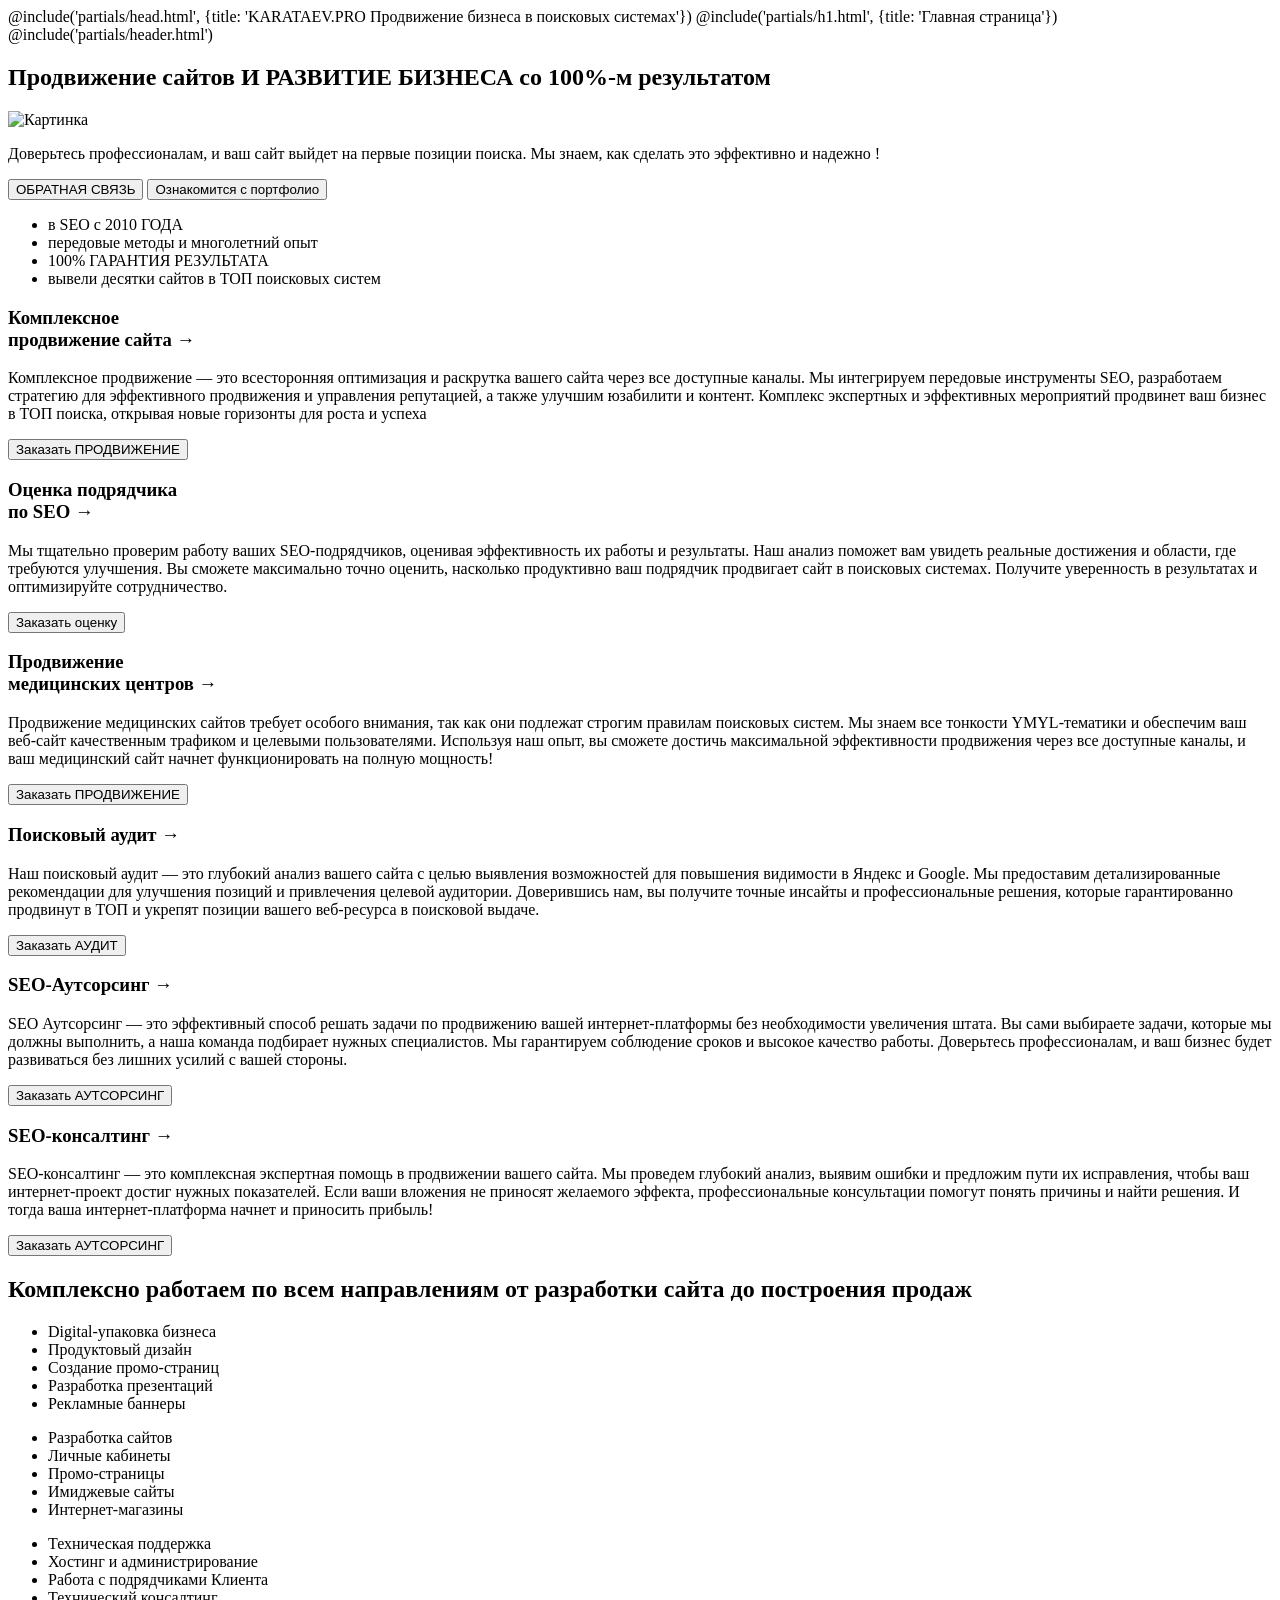
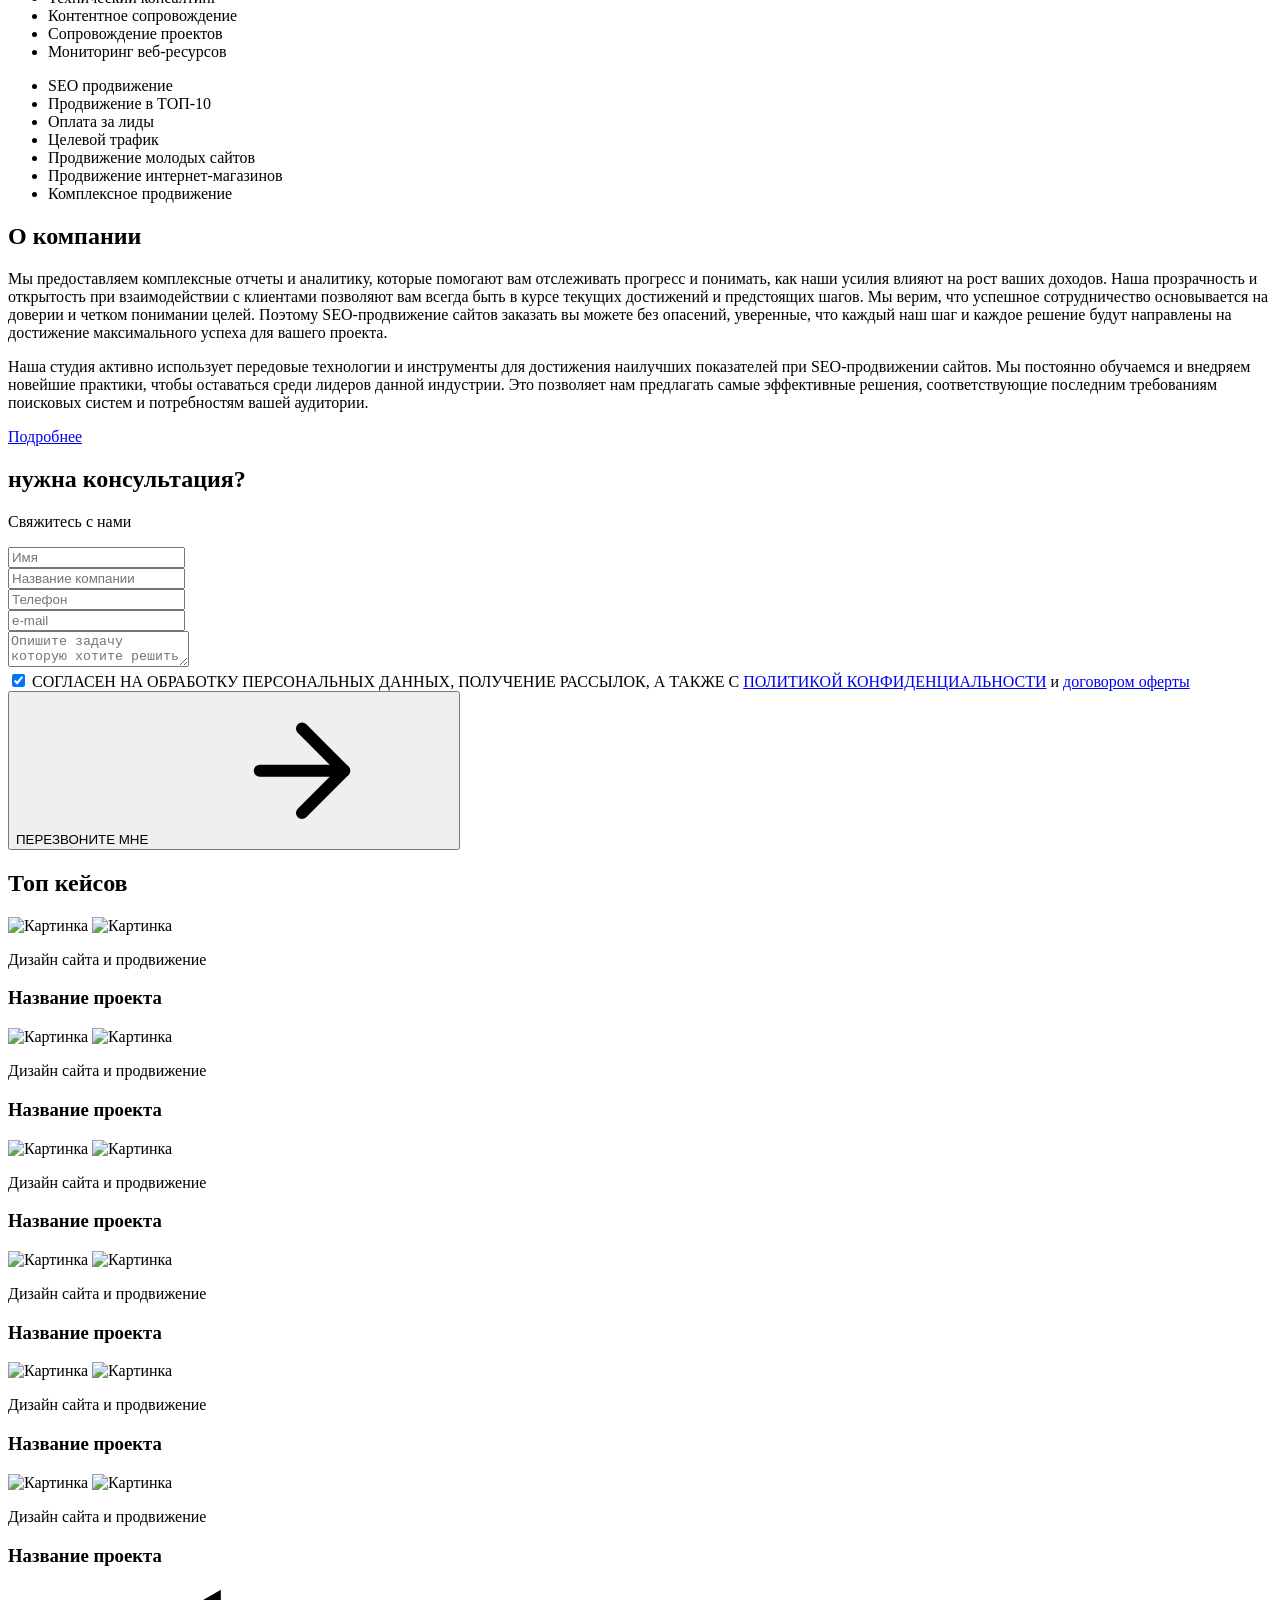
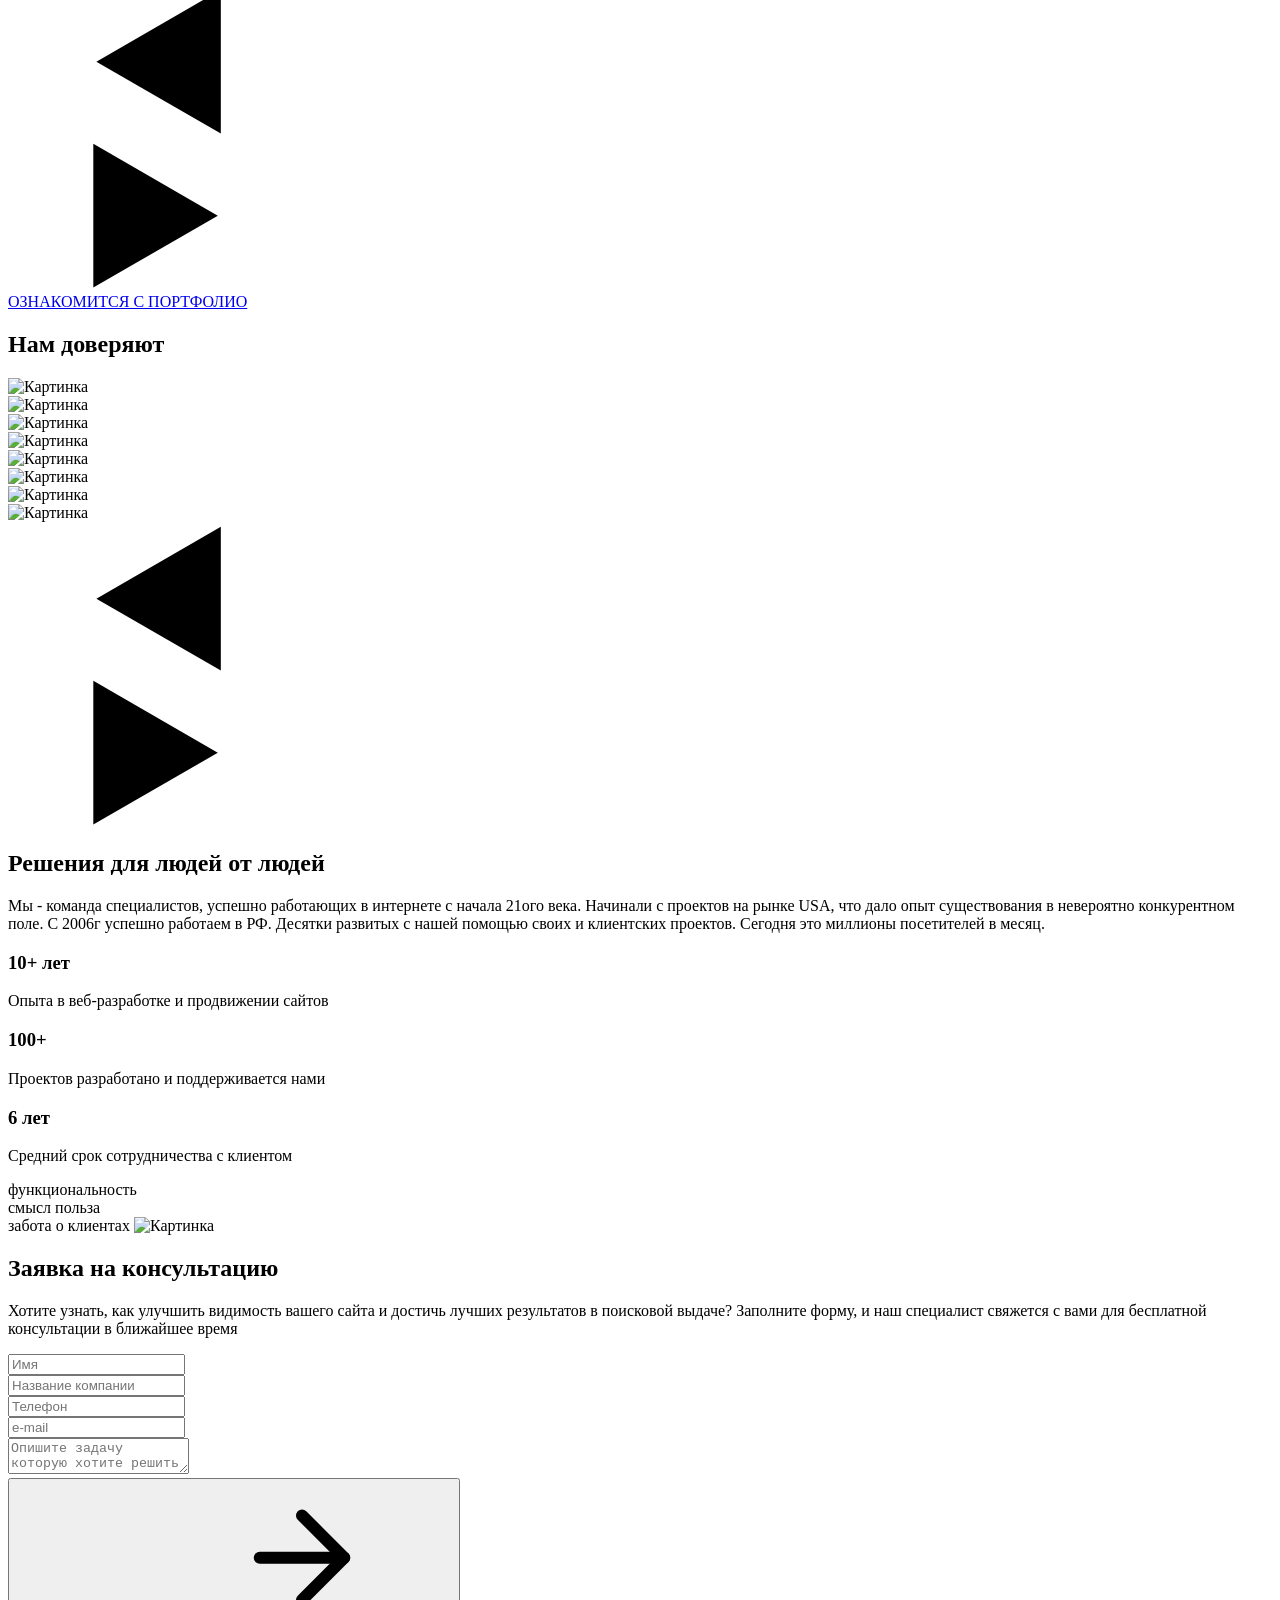
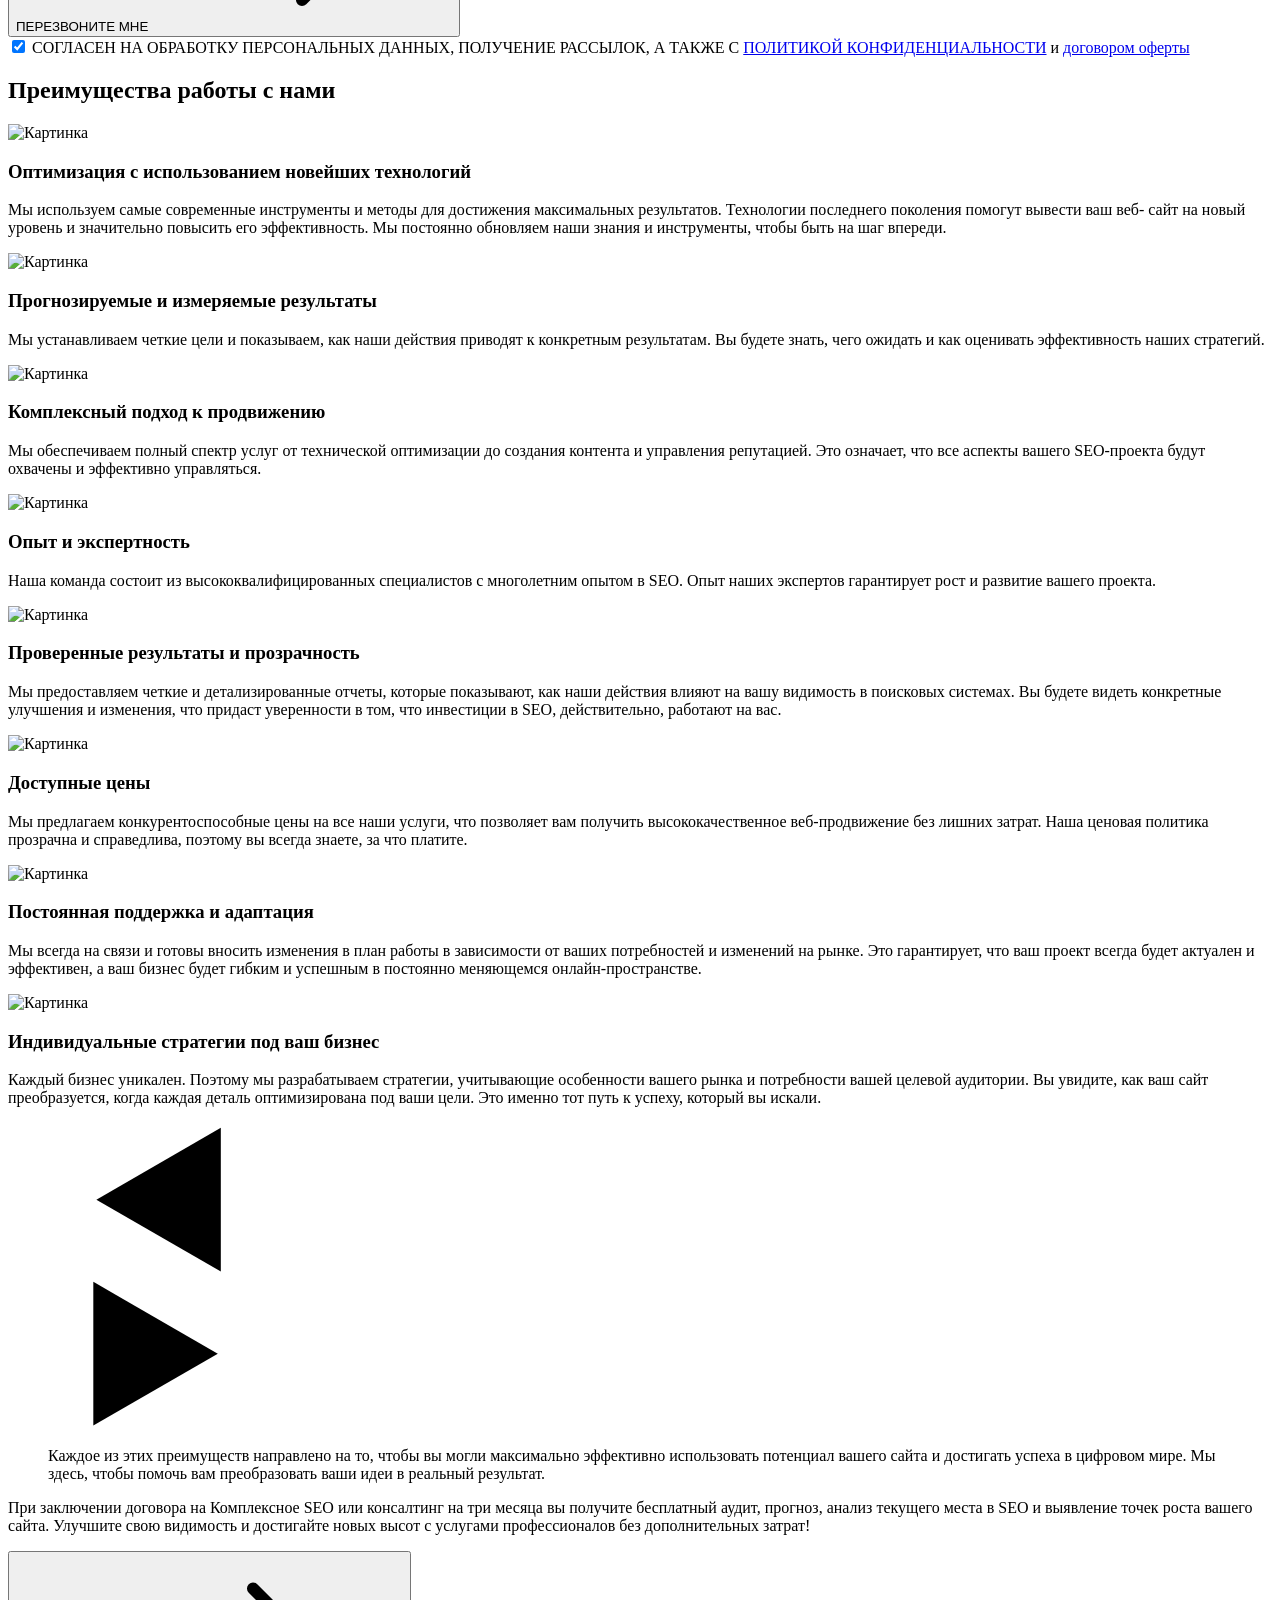
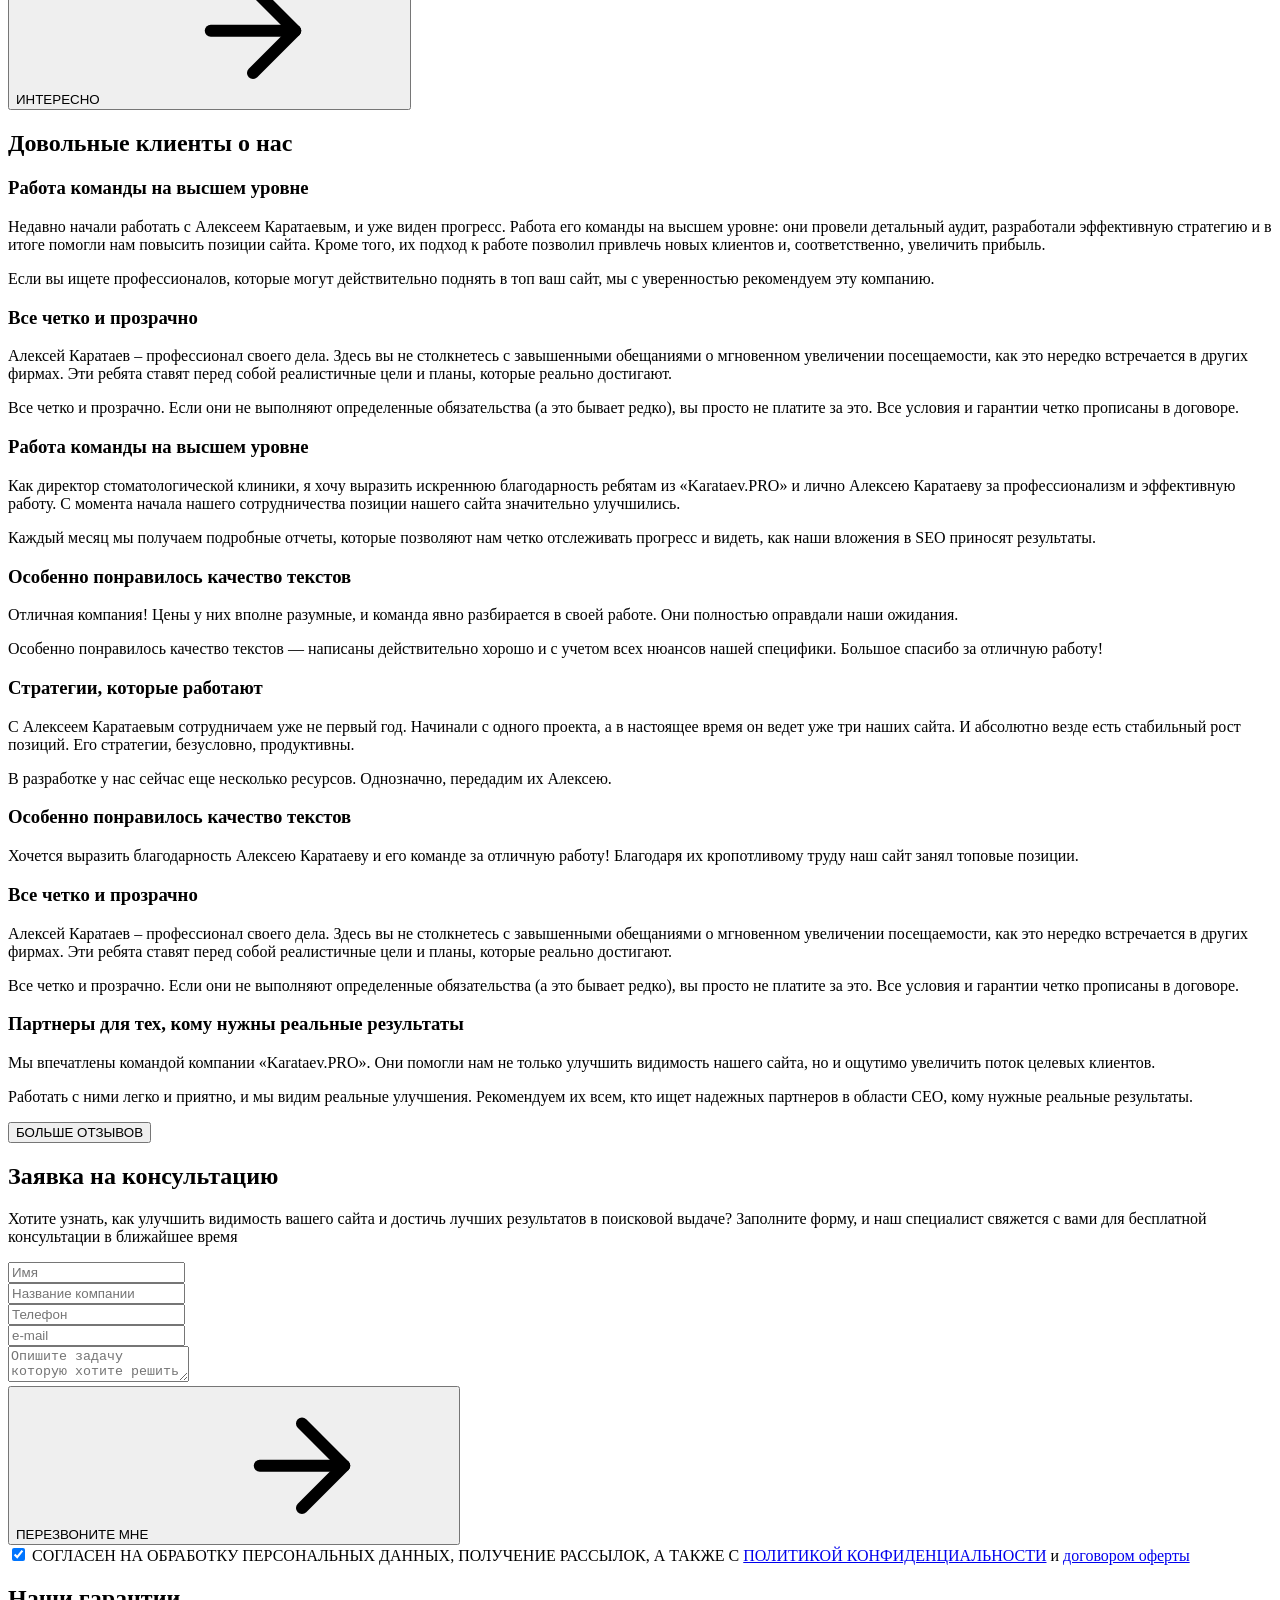
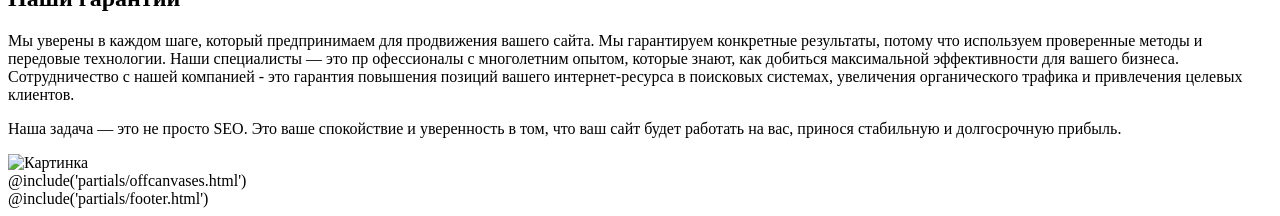
==== commit 235af7b4: "change sections" ====
--- a/src/index.html
+++ b/src/index.html
@@ -360,75 +360,173 @@
               </h2>
             </div>
 
-            <div class="case-content">
-              <article class="case-item">
-                <a href="#" class="stretched-link"></a>
-
-                <div class="case-item-pictures">
-                  <picture class="case-item-picture">
-                    <source srcset="img/case/case-item-1-1.webp" type="image/webp">
-                    <img loading="lazy" src="img/case/case-item-1-1.jpg" class="case-item-image" width="275" height="405" alt="Картинка">
-                  </picture>
-
-                  <picture class="case-item-picture">
-                    <source srcset="img/case/case-item-1-2.webp" type="image/webp">
-                    <img loading="lazy" src="img/case/case-item-1-2.jpg" class="case-item-image" width="275" height="490" alt="Картинка">
-                  </picture>
-                </div>
-
-                <p class="case-item-suptitle">
-                  Дизайн сайта и продвижение
-                </p>
-                <h3 class="case-item-title">
-                  Название проекта
-                </h3>
-              </article>
-
-              <article class="case-item">
-                <a href="#" class="stretched-link"></a>
-
-                <div class="case-item-pictures">
-                  <picture class="case-item-picture">
-                    <source srcset="img/case/case-item-2-1.webp" type="image/webp">
-                    <img loading="lazy" src="img/case/case-item-2-1.jpg" class="case-item-image" width="275" height="405" alt="Картинка">
-                  </picture>
-
-                  <picture class="case-item-picture">
-                    <source srcset="img/case/case-item-2-2.webp" type="image/webp">
-                    <img loading="lazy" src="img/case/case-item-2-2.jpg" class="case-item-image" width="275" height="490" alt="Картинка">
-                  </picture>
-                </div>
-
-                <p class="case-item-suptitle">
-                  Дизайн сайта и продвижение 
-                </p>
-                <h3 class="case-item-title">
-                  Название проекта
-                </h3>
-              </article>
-
-              <article class="case-item">
-                <a href="#" class="stretched-link"></a>
-
-                <div class="case-item-pictures">
-                  <picture class="case-item-picture">
-                    <source srcset="img/case/case-item-3-1.webp" type="image/webp">
-                    <img loading="lazy" src="img/case/case-item-3-1.jpg" class="case-item-image" width="275" height="405" alt="Картинка">
-                  </picture>
-
-                  <picture class="case-item-picture">
-                    <source srcset="img/case/case-item-3-2.webp" type="image/webp">
-                    <img loading="lazy" src="img/case/case-item-3-2.jpg" class="case-item-image" width="275" height="490" alt="Картинка">
-                  </picture>
-                </div>
-
-                <p class="case-item-suptitle">
-                  Дизайн сайта и продвижение 
-                </p>
-                <h3 class="case-item-title">
-                  Название проекта
-                </h3>
-              </article>
+            <div class="swiper-container case-swiper">
+              <div class="swiper">
+                <div class="swiper-wrapper">
+                  <div class="swiper-slide">
+                    <article class="case-item">
+                      <a href="#" class="stretched-link"></a>
+      
+                      <div class="case-item-pictures">
+                        <picture class="case-item-picture">
+                          <source srcset="img/case/case-item-1-1.webp" type="image/webp">
+                          <img loading="lazy" src="img/case/case-item-1-1.jpg" class="case-item-image" width="275" height="405" alt="Картинка">
+                        </picture>
+      
+                        <picture class="case-item-picture">
+                          <source srcset="img/case/case-item-1-2.webp" type="image/webp">
+                          <img loading="lazy" src="img/case/case-item-1-2.jpg" class="case-item-image" width="275" height="490" alt="Картинка">
+                        </picture>
+                      </div>
+      
+                      <p class="case-item-suptitle">
+                        Дизайн сайта и продвижение
+                      </p>
+                      <h3 class="case-item-title">
+                        Название проекта
+                      </h3>
+                    </article>
+                  </div>
+                  <div class="swiper-slide">
+                    <article class="case-item">
+                      <a href="#" class="stretched-link"></a>
+      
+                      <div class="case-item-pictures">
+                        <picture class="case-item-picture">
+                          <source srcset="img/case/case-item-2-1.webp" type="image/webp">
+                          <img loading="lazy" src="img/case/case-item-2-1.jpg" class="case-item-image" width="275" height="405" alt="Картинка">
+                        </picture>
+      
+                        <picture class="case-item-picture">
+                          <source srcset="img/case/case-item-2-2.webp" type="image/webp">
+                          <img loading="lazy" src="img/case/case-item-2-2.jpg" class="case-item-image" width="275" height="490" alt="Картинка">
+                        </picture>
+                      </div>
+      
+                      <p class="case-item-suptitle">
+                        Дизайн сайта и продвижение 
+                      </p>
+                      <h3 class="case-item-title">
+                        Название проекта
+                      </h3>
+                    </article>
+                  </div>
+                  <div class="swiper-slide">
+                    <article class="case-item">
+                      <a href="#" class="stretched-link"></a>
+      
+                      <div class="case-item-pictures">
+                        <picture class="case-item-picture">
+                          <source srcset="img/case/case-item-3-1.webp" type="image/webp">
+                          <img loading="lazy" src="img/case/case-item-3-1.jpg" class="case-item-image" width="275" height="405" alt="Картинка">
+                        </picture>
+      
+                        <picture class="case-item-picture">
+                          <source srcset="img/case/case-item-3-2.webp" type="image/webp">
+                          <img loading="lazy" src="img/case/case-item-3-2.jpg" class="case-item-image" width="275" height="490" alt="Картинка">
+                        </picture>
+                      </div>
+      
+                      <p class="case-item-suptitle">
+                        Дизайн сайта и продвижение 
+                      </p>
+                      <h3 class="case-item-title">
+                        Название проекта
+                      </h3>
+                    </article>
+                  </div>
+                  <div class="swiper-slide">
+                    <article class="case-item">
+                      <a href="#" class="stretched-link"></a>
+      
+                      <div class="case-item-pictures">
+                        <picture class="case-item-picture">
+                          <source srcset="img/case/case-item-1-1.webp" type="image/webp">
+                          <img loading="lazy" src="img/case/case-item-1-1.jpg" class="case-item-image" width="275" height="405" alt="Картинка">
+                        </picture>
+      
+                        <picture class="case-item-picture">
+                          <source srcset="img/case/case-item-1-2.webp" type="image/webp">
+                          <img loading="lazy" src="img/case/case-item-1-2.jpg" class="case-item-image" width="275" height="490" alt="Картинка">
+                        </picture>
+                      </div>
+      
+                      <p class="case-item-suptitle">
+                        Дизайн сайта и продвижение
+                      </p>
+                      <h3 class="case-item-title">
+                        Название проекта
+                      </h3>
+                    </article>
+                  </div>
+                  <div class="swiper-slide">
+                    <article class="case-item">
+                      <a href="#" class="stretched-link"></a>
+      
+                      <div class="case-item-pictures">
+                        <picture class="case-item-picture">
+                          <source srcset="img/case/case-item-2-1.webp" type="image/webp">
+                          <img loading="lazy" src="img/case/case-item-2-1.jpg" class="case-item-image" width="275" height="405" alt="Картинка">
+                        </picture>
+      
+                        <picture class="case-item-picture">
+                          <source srcset="img/case/case-item-2-2.webp" type="image/webp">
+                          <img loading="lazy" src="img/case/case-item-2-2.jpg" class="case-item-image" width="275" height="490" alt="Картинка">
+                        </picture>
+                      </div>
+      
+                      <p class="case-item-suptitle">
+                        Дизайн сайта и продвижение 
+                      </p>
+                      <h3 class="case-item-title">
+                        Название проекта
+                      </h3>
+                    </article>
+                  </div>
+                  <div class="swiper-slide">
+                    <article class="case-item">
+                      <a href="#" class="stretched-link"></a>
+      
+                      <div class="case-item-pictures">
+                        <picture class="case-item-picture">
+                          <source srcset="img/case/case-item-3-1.webp" type="image/webp">
+                          <img loading="lazy" src="img/case/case-item-3-1.jpg" class="case-item-image" width="275" height="405" alt="Картинка">
+                        </picture>
+      
+                        <picture class="case-item-picture">
+                          <source srcset="img/case/case-item-3-2.webp" type="image/webp">
+                          <img loading="lazy" src="img/case/case-item-3-2.jpg" class="case-item-image" width="275" height="490" alt="Картинка">
+                        </picture>
+                      </div>
+      
+                      <p class="case-item-suptitle">
+                        Дизайн сайта и продвижение 
+                      </p>
+                      <h3 class="case-item-title">
+                        Название проекта
+                      </h3>
+                    </article>
+                  </div>
+                </div>
+              </div>
+
+              <div class="swiper-footer">
+                <div class="swiper-button-prev">
+                  <span class="icon">
+                    <svg>
+                      <use xlink:href="img/icons/swiper-prev.svg#svg-swiper-prev"></use>
+                    </svg>
+                  </span>
+                </div>
+                <div class="swiper-pagination"></div>
+                <div class="swiper-button-next">
+                  <span class="icon">
+                    <svg>
+                      <use xlink:href="img/icons/swiper-next.svg#svg-swiper-next"></use>
+                    </svg>
+                  </span>
+                </div>
+              </div>
             </div>
 
             <div class="case-footer">
@@ -449,55 +547,93 @@
               </h2>
             </div>
 
-            <div class="partners-content">
-              <article class="partners-item">
-                <picture>
-                  <source srcset="img/partners/image-1.webp" type="image/webp">
-                  <img loading="lazy" src="img/partners/image-1.jpg" class="partners-item-image" width="363" height="113" alt="Картинка">
-                </picture>
-              </article>
-              <article class="partners-item">
-                <picture>
-                  <source srcset="img/partners/image-2.webp" type="image/webp">
-                  <img loading="lazy" src="img/partners/image-2.jpg" class="partners-item-image" width="363" height="113" alt="Картинка">
-                </picture>
-              </article>
-              <article class="partners-item">
-                <picture>
-                  <source srcset="img/partners/image-3.webp" type="image/webp">
-                  <img loading="lazy" src="img/partners/image-3.jpg" class="partners-item-image" width="363" height="113" alt="Картинка">
-                </picture>
-              </article>
-              <article class="partners-item">
-                <picture>
-                  <source srcset="img/partners/image-4.webp" type="image/webp">
-                  <img loading="lazy" src="img/partners/image-4.jpg" class="partners-item-image" width="363" height="113" alt="Картинка">
-                </picture>
-              </article>
-              <article class="partners-item">
-                <picture>
-                  <source srcset="img/partners/image-5.webp" type="image/webp">
-                  <img loading="lazy" src="img/partners/image-5.jpg" class="partners-item-image" width="363" height="113" alt="Картинка">
-                </picture>
-              </article>
-              <article class="partners-item">
-                <picture>
-                  <source srcset="img/partners/image-6.webp" type="image/webp">
-                  <img loading="lazy" src="img/partners/image-6.jpg" class="partners-item-image" width="363" height="113" alt="Картинка">
-                </picture>
-              </article>
-              <article class="partners-item">
-                <picture>
-                  <source srcset="img/partners/image-7.webp" type="image/webp">
-                  <img loading="lazy" src="img/partners/image-7.jpg" class="partners-item-image" width="363" height="113" alt="Картинка">
-                </picture>
-              </article>
-              <article class="partners-item">
-                <picture>
-                  <source srcset="img/partners/image-8.webp" type="image/webp">
-                  <img loading="lazy" src="img/partners/image-8.jpg" class="partners-item-image" width="363" height="113" alt="Картинка">
-                </picture>
-              </article>
+            <div class="swiper-container partners-swiper">
+              <div class="swiper">
+                <div class="swiper-wrapper">
+                  <div class="swiper-slide">
+                    <article class="partners-item">
+                      <picture>
+                        <source srcset="img/partners/image-1.webp" type="image/webp">
+                        <img loading="lazy" src="img/partners/image-1.jpg" class="partners-item-image" width="363" height="113" alt="Картинка">
+                      </picture>
+                    </article>
+                  </div>
+                  <div class="swiper-slide">
+                    <article class="partners-item">
+                      <picture>
+                        <source srcset="img/partners/image-2.webp" type="image/webp">
+                        <img loading="lazy" src="img/partners/image-2.jpg" class="partners-item-image" width="363" height="113" alt="Картинка">
+                      </picture>
+                    </article>
+                  </div>
+                  <div class="swiper-slide">
+                    <article class="partners-item">
+                      <picture>
+                        <source srcset="img/partners/image-3.webp" type="image/webp">
+                        <img loading="lazy" src="img/partners/image-3.jpg" class="partners-item-image" width="363" height="113" alt="Картинка">
+                      </picture>
+                    </article>
+                  </div>
+                  <div class="swiper-slide">
+                    <article class="partners-item">
+                      <picture>
+                        <source srcset="img/partners/image-4.webp" type="image/webp">
+                        <img loading="lazy" src="img/partners/image-4.jpg" class="partners-item-image" width="363" height="113" alt="Картинка">
+                      </picture>
+                    </article>
+                  </div>
+                  <div class="swiper-slide">
+                    <article class="partners-item">
+                      <picture>
+                        <source srcset="img/partners/image-5.webp" type="image/webp">
+                        <img loading="lazy" src="img/partners/image-5.jpg" class="partners-item-image" width="363" height="113" alt="Картинка">
+                      </picture>
+                    </article>
+                  </div>
+                  <div class="swiper-slide">
+                    <article class="partners-item">
+                      <picture>
+                        <source srcset="img/partners/image-6.webp" type="image/webp">
+                        <img loading="lazy" src="img/partners/image-6.jpg" class="partners-item-image" width="363" height="113" alt="Картинка">
+                      </picture>
+                    </article>
+                  </div>
+                  <div class="swiper-slide">
+                    <article class="partners-item">
+                      <picture>
+                        <source srcset="img/partners/image-7.webp" type="image/webp">
+                        <img loading="lazy" src="img/partners/image-7.jpg" class="partners-item-image" width="363" height="113" alt="Картинка">
+                      </picture>
+                    </article>
+                  </div>
+                  <div class="swiper-slide">
+                    <article class="partners-item">
+                      <picture>
+                        <source srcset="img/partners/image-8.webp" type="image/webp">
+                        <img loading="lazy" src="img/partners/image-8.jpg" class="partners-item-image" width="363" height="113" alt="Картинка">
+                      </picture>
+                    </article>
+                  </div>
+                </div>
+              </div>
+              
+              <div class="swiper-footer">
+                <div class="swiper-button-prev">
+                  <span class="icon">
+                    <svg>
+                      <use xlink:href="img/icons/swiper-prev.svg#svg-swiper-prev"></use>
+                    </svg>
+                  </span>
+                </div>
+                <div class="swiper-pagination"></div>
+                <div class="swiper-button-next">
+                  <span class="icon">
+                    <svg>
+                      <use xlink:href="img/icons/swiper-next.svg#svg-swiper-next"></use>
+                    </svg>
+                  </span>
+                </div>
+              </div>
             </div>
           </div>
         </section>
